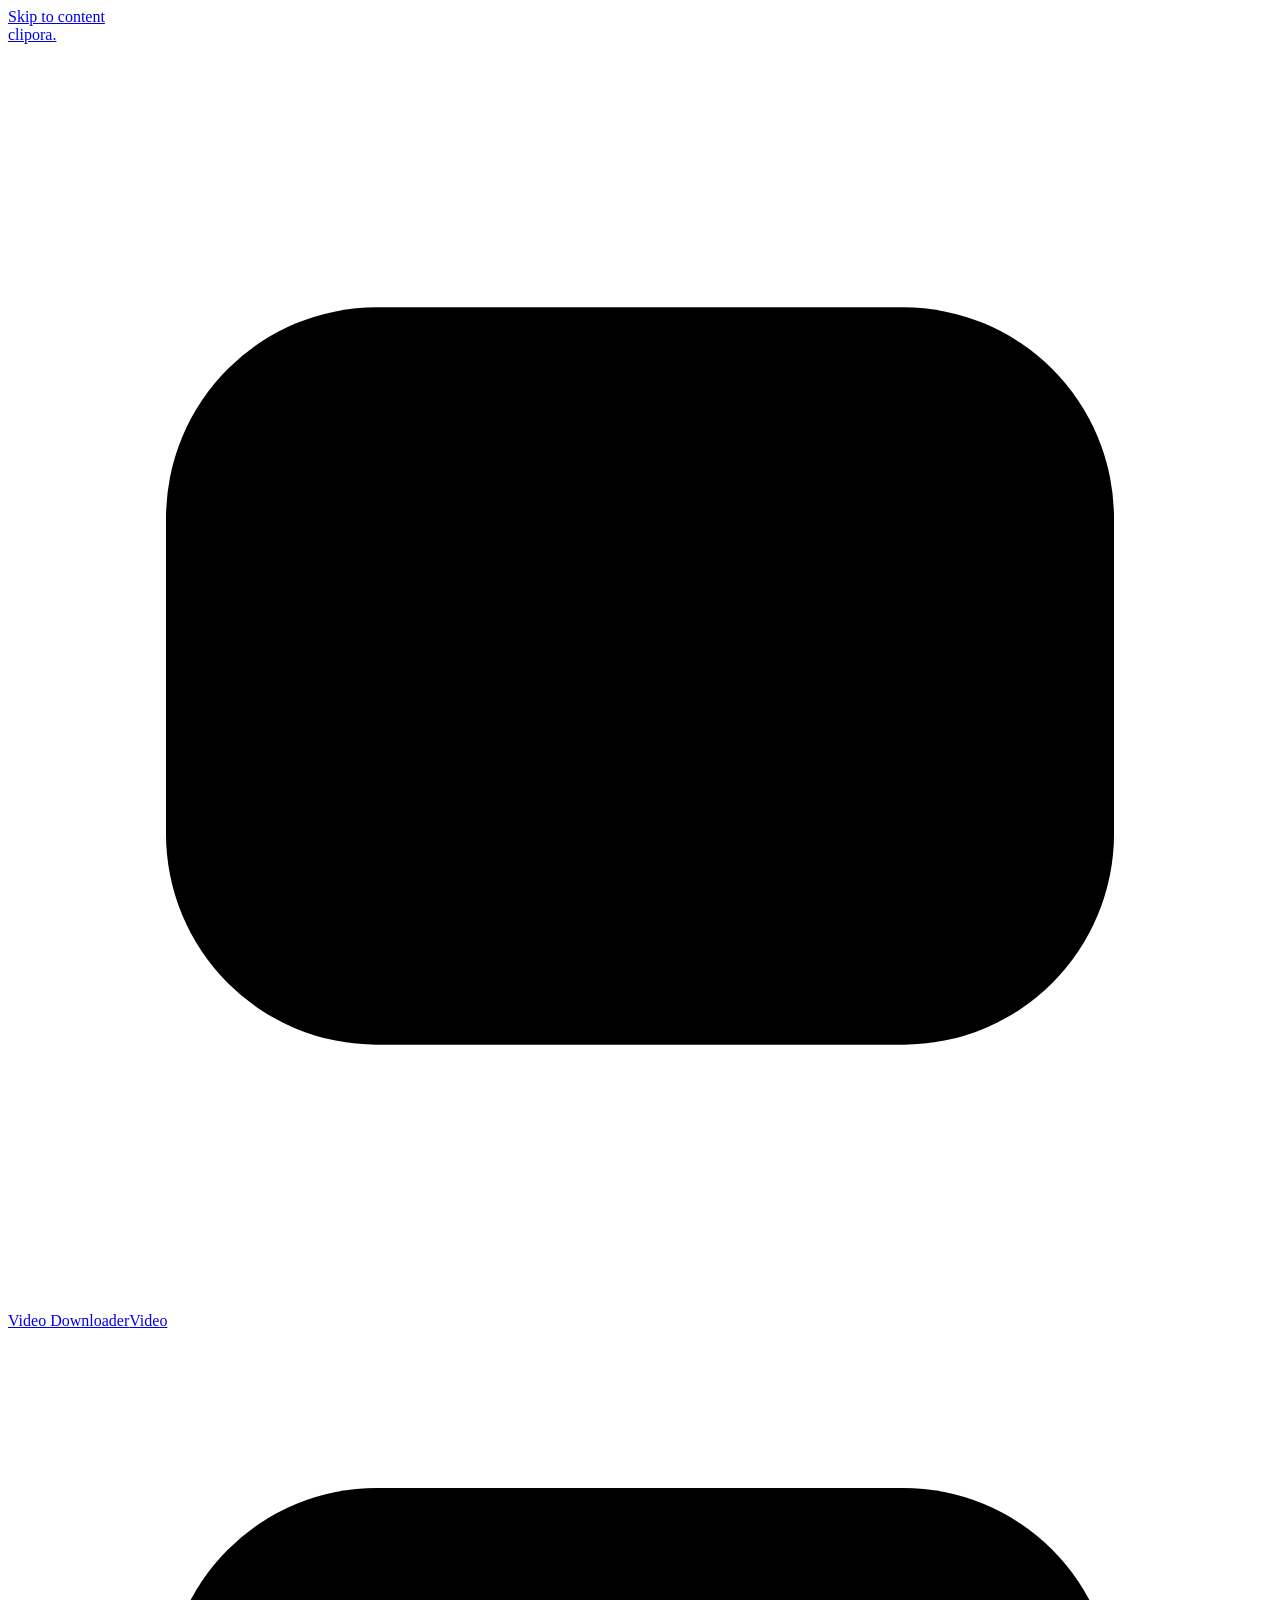
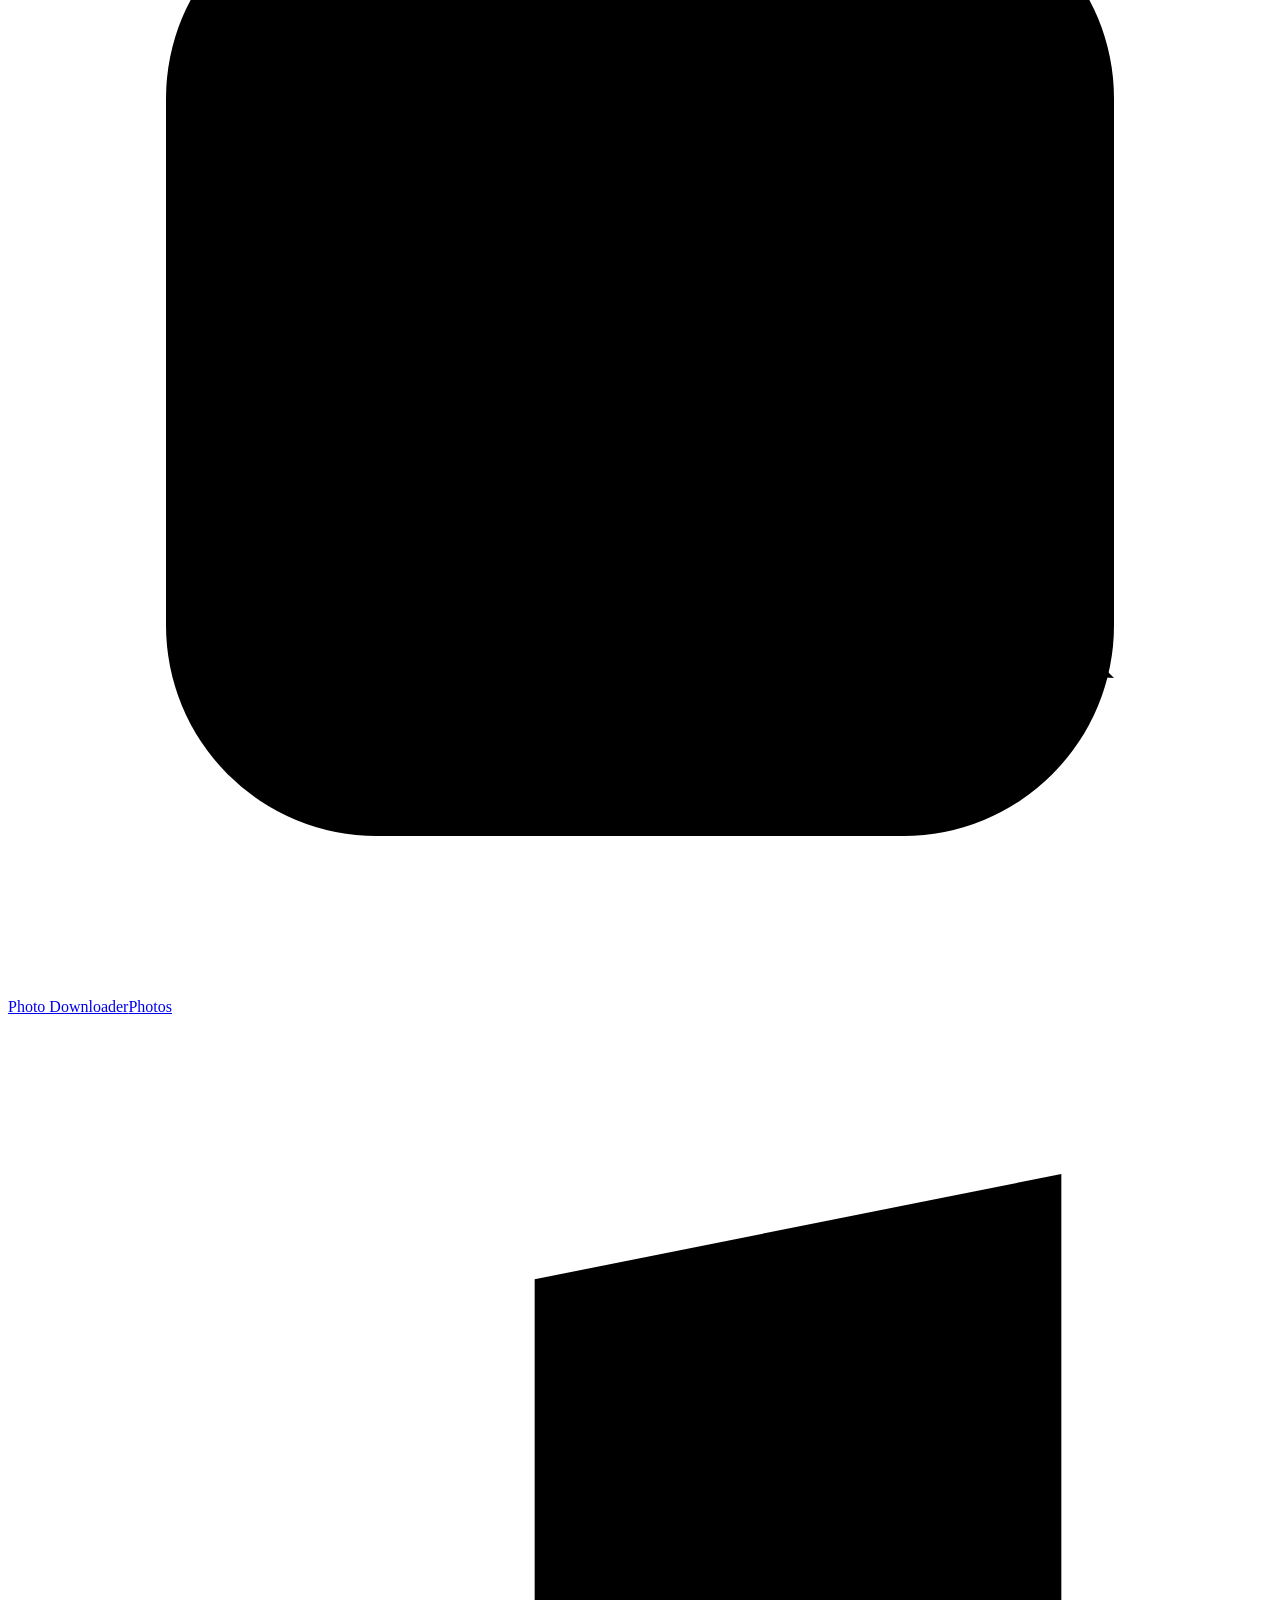
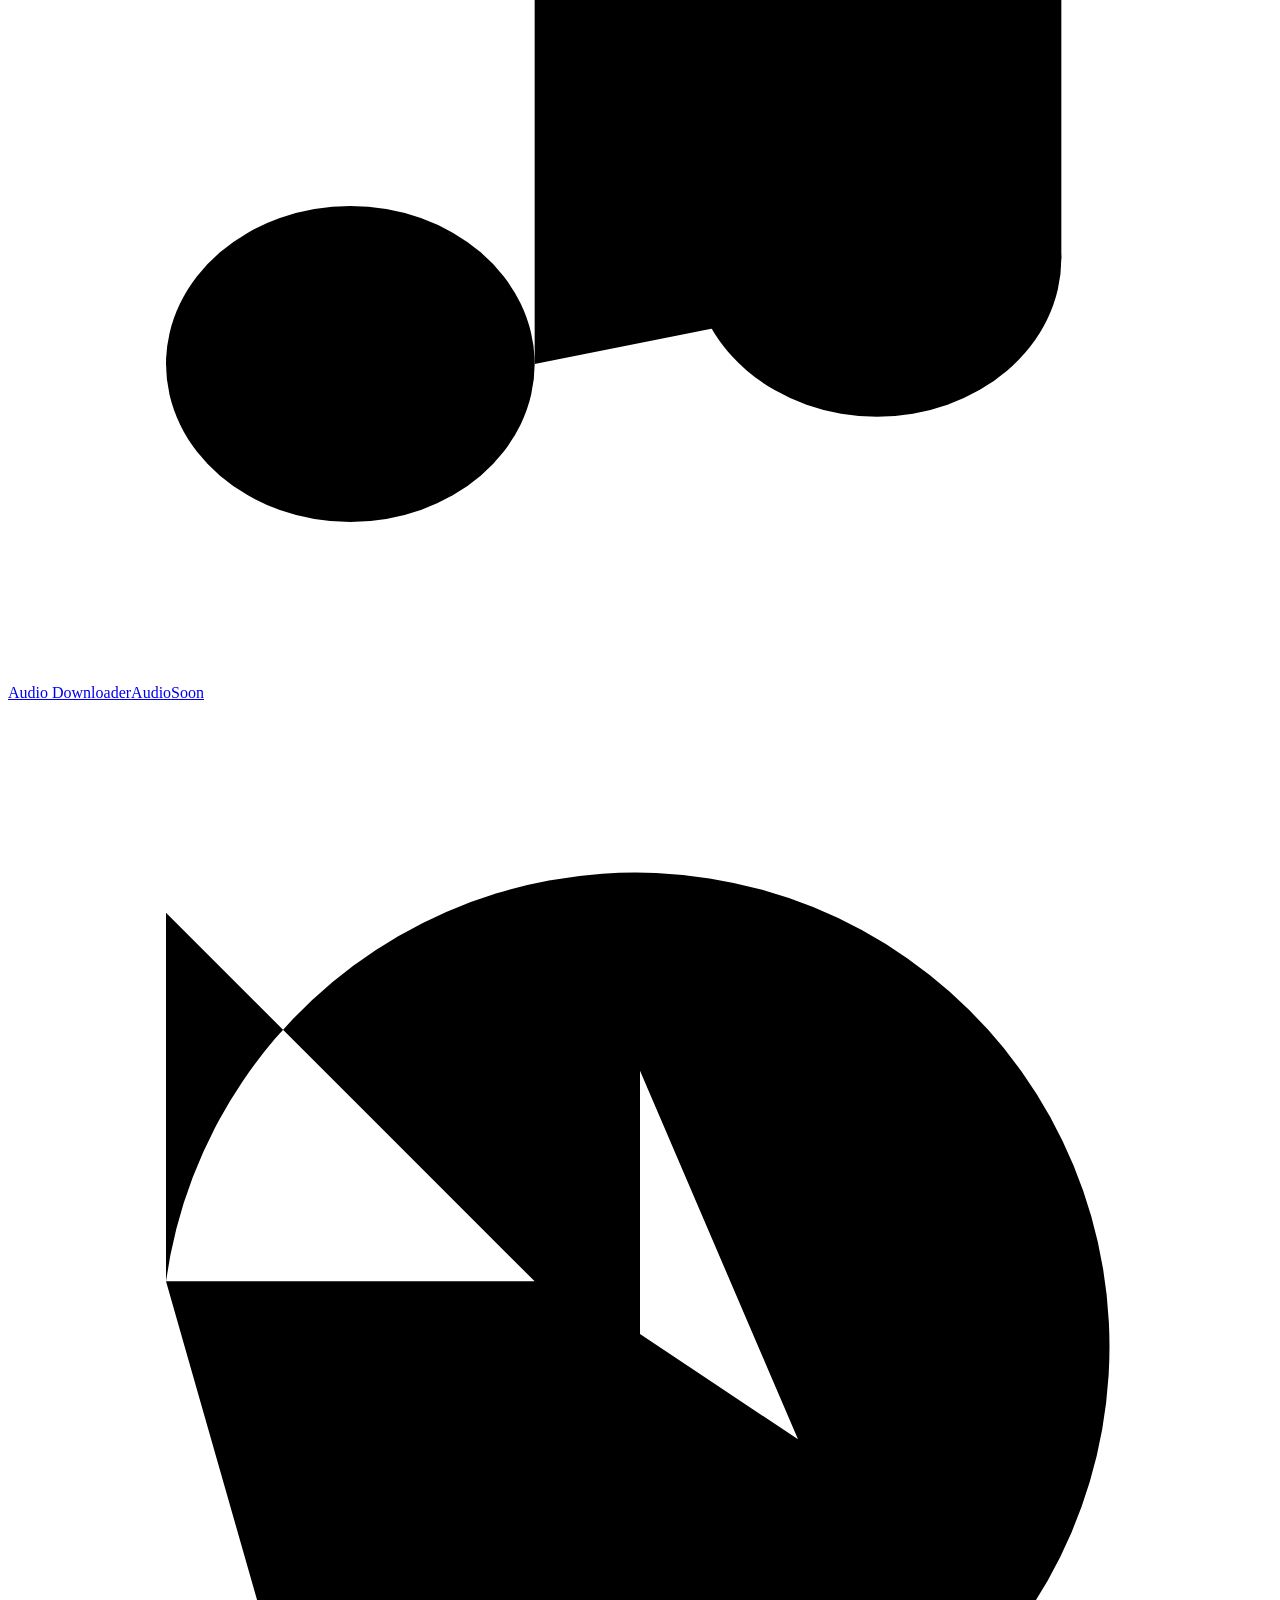
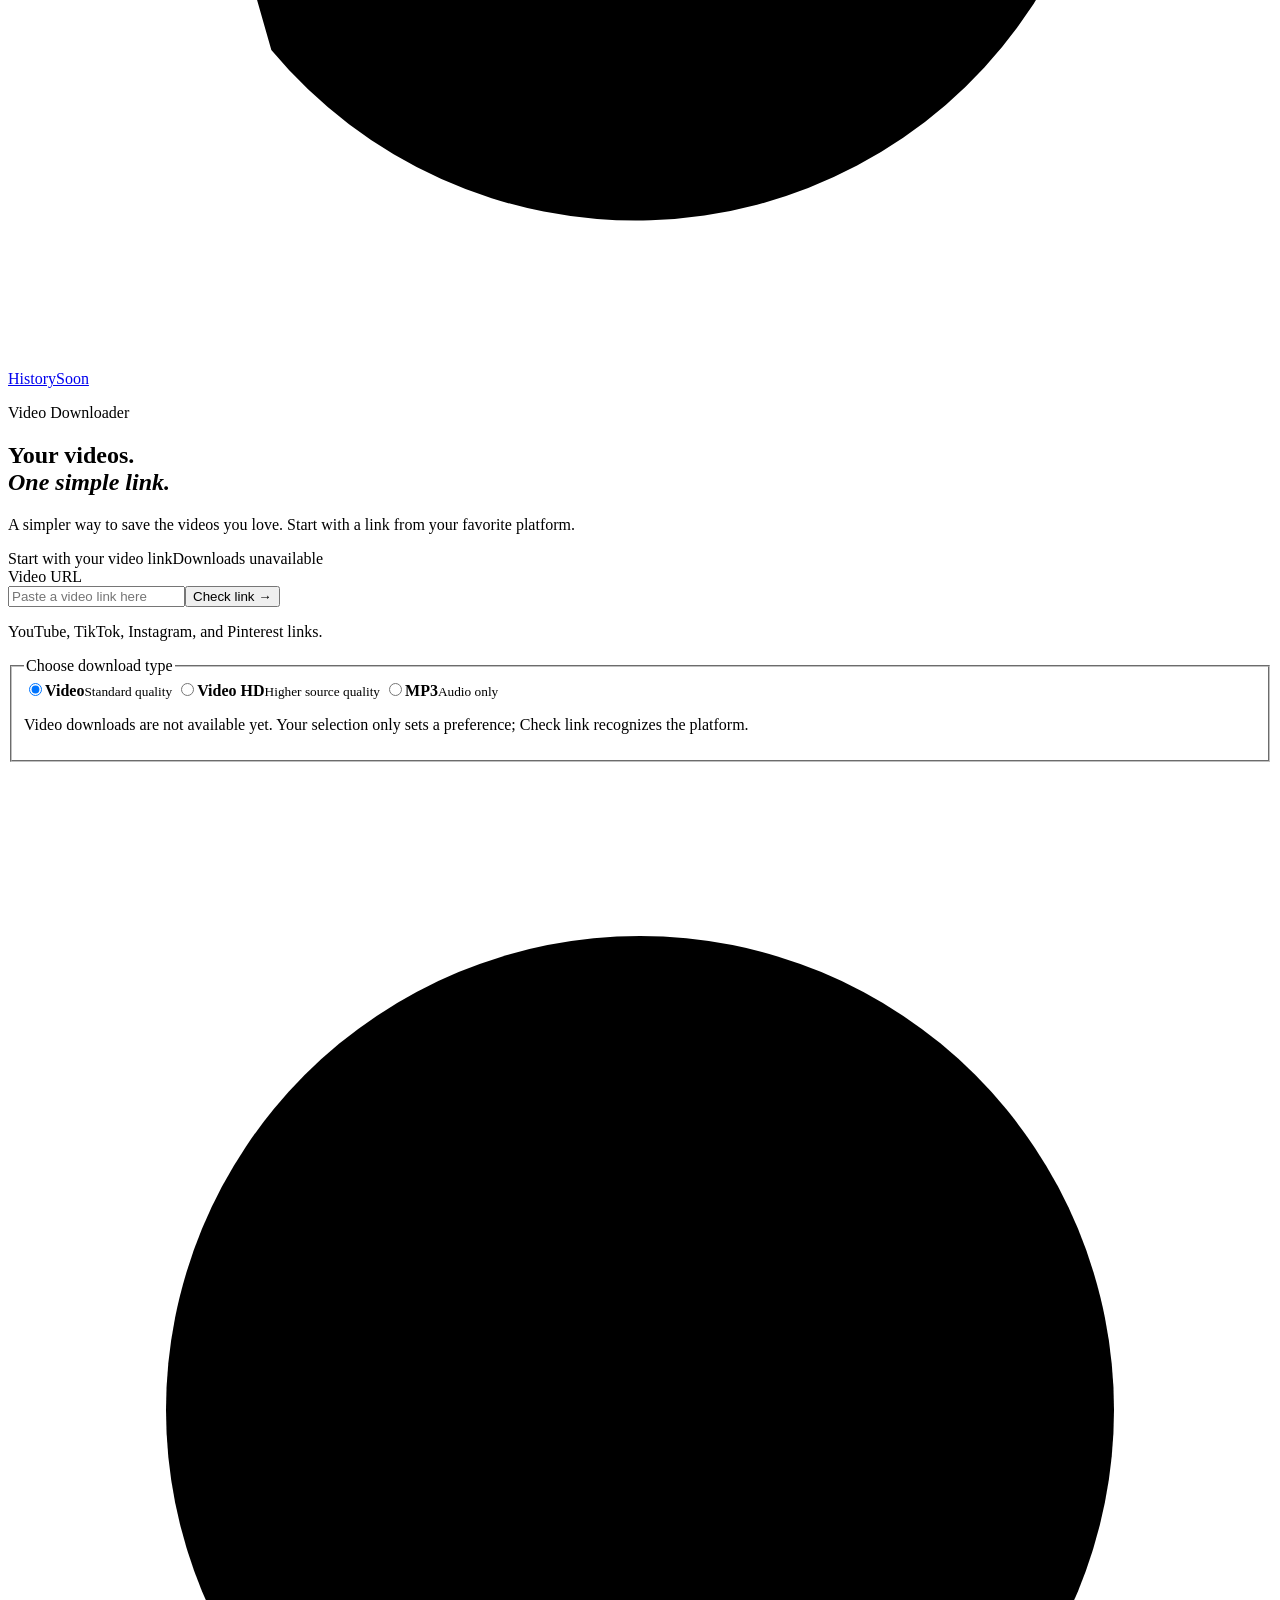
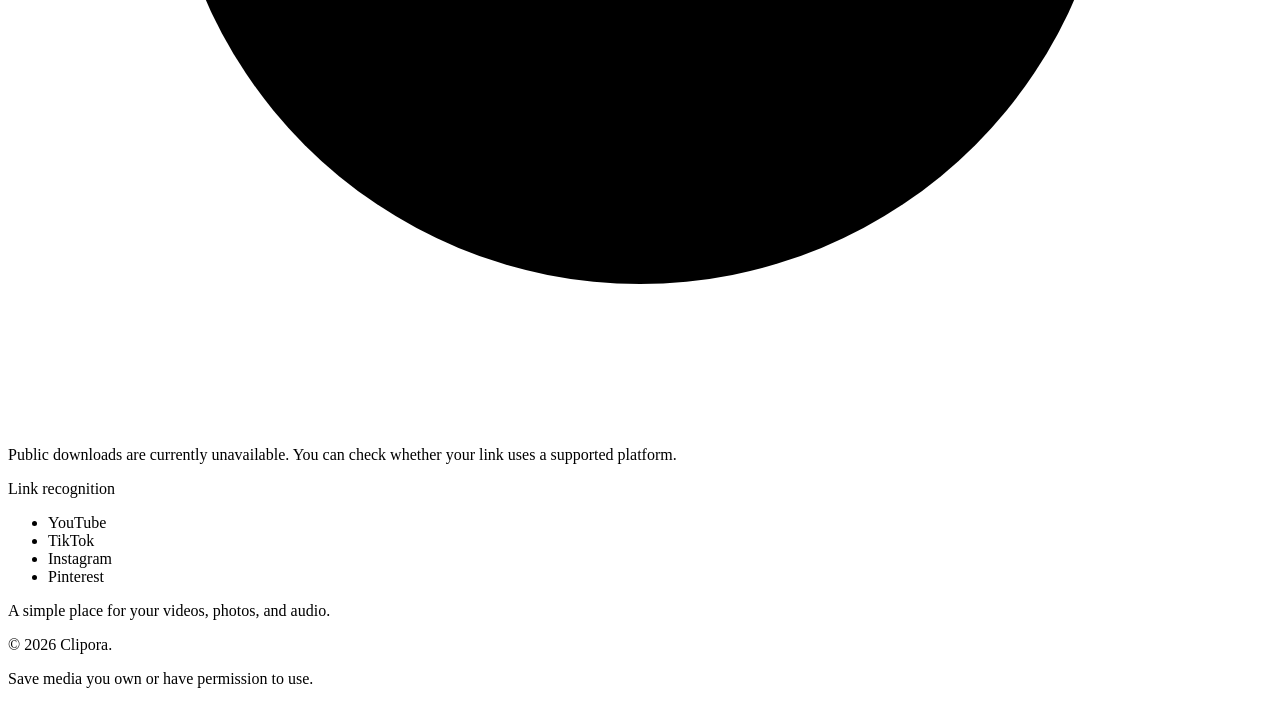
==== backend/clipora_v8_web/index.html @ 16c8a1d5 "Clean up workspace and consolidate documentation - Move audit documents into docs/ and add README, A" ====
<!doctype html>
<html lang="en">
<head>
  <meta charset="utf-8"><meta name="viewport" content="width=device-width,initial-scale=1">
  <meta name="theme-color" content="#f8f9fd">
  <meta name="description" content="Clipora brings video links, photo posts, and audio into one simple downloader experience. Public downloads are currently unavailable.">
  <title>Video Downloader · Clipora</title>
  <link rel="stylesheet" href="/assets/style.css"><script src="/assets/app.js" defer></script>
</head>
<body>
  <a class="skip-link" href="#main">Skip to content</a>
  <header class="site-header layout">
    <a class="brand" href="#video" aria-label="Clipora home">clipora<span>.</span></a>
    <nav class="navigation" aria-label="Downloader navigation">
      <a href="#video" data-view="video" aria-current="page" aria-label="Video Downloader"><svg viewBox="0 0 24 24" aria-hidden="true"><rect x="3" y="5" width="18" height="14" rx="4"/><path d="m10 9 5 3-5 3Z"/></svg><span class="nav-full">Video Downloader</span><span class="nav-short" aria-hidden="true">Video</span></a>
      <a href="#photo" data-view="photo" aria-label="Photo Downloader"><svg viewBox="0 0 24 24" aria-hidden="true"><rect x="3" y="3" width="18" height="18" rx="4"/><circle cx="9" cy="9" r="1.5"/><path d="m4 17 5-5 4 4 3-3 5 5"/></svg><span class="nav-full">Photo Downloader</span><span class="nav-short" aria-hidden="true">Photos</span></a>
      <a href="#audio" data-view="audio" aria-label="Audio Downloader (coming soon)"><svg viewBox="0 0 24 24" aria-hidden="true"><path d="M10 18V5l10-2v13M10 9l10-2"/><ellipse cx="6.5" cy="18" rx="3.5" ry="3"/><ellipse cx="16.5" cy="16" rx="3.5" ry="3"/></svg><span class="nav-full">Audio Downloader</span><span class="nav-short" aria-hidden="true">Audio</span><span class="nav-badge">Soon</span></a>
      <a href="#history" data-view="history" aria-label="History (coming soon)"><svg viewBox="0 0 24 24" aria-hidden="true"><path d="M3 11a9 9 0 1 1 2 7M3 4v7h7M12 7v5l3 2"/></svg><span>History</span><span class="nav-badge">Soon</span></a>
    </nav>
  </header>
  <main id="main" class="layout" tabindex="-1">
    <section class="hero" aria-labelledby="page-title">
      <p class="eyebrow" id="feature-label">Video Downloader</p>
      <h1 id="page-title" tabindex="-1"><span id="hero-line">Your videos.</span><br><em id="hero-accent">One simple link.</em></h1>
      <p class="subtitle" id="hero-description">A simpler way to save the videos you love. Start with a link from your favorite platform.</p>
    </section>
    <section id="link-view" class="workspace" aria-label="Link checker">
      <div class="download-panel">
        <div class="panel-heading"><span class="field-caption" id="form-caption">Start with your video link</span><span class="availability"><span aria-hidden="true"></span>Downloads unavailable</span></div>
        <form id="downloadForm">
          <label for="url" id="url-label">Video URL</label>
          <div class="input-row"><input type="url" id="url" required maxlength="2048" autocomplete="off" spellcheck="false" placeholder="Paste a video link here" aria-describedby="platform-help download-notice"><button class="button primary" id="check-link" type="submit">Check link <span aria-hidden="true">→</span></button></div>
          <p id="platform-help" class="input-help">YouTube, TikTok, Instagram, and Pinterest links.</p>
          <fieldset id="video-formats" class="format-picker" aria-describedby="format-note">
            <legend>Choose download type</legend>
            <div class="format-options">
              <label class="format-option"><input type="radio" name="download-type" id="format-video" value="video" checked><span><strong>Video</strong><small>Standard quality</small></span></label>
              <label class="format-option"><input type="radio" name="download-type" id="format-hd" value="hd"><span><strong>Video HD</strong><small>Higher source quality</small></span></label>
              <label class="format-option"><input type="radio" name="download-type" id="format-mp3" value="mp3"><span><strong>MP3</strong><small>Audio only</small></span></label>
            </div>
            <p id="format-note" class="input-help" role="status" aria-live="polite">Video downloads are not available yet. Your selection only sets a preference; Check link recognizes the platform.</p>
          </fieldset>
        </form>
        <div id="result" class="result" role="status" aria-live="polite" aria-atomic="true" hidden><strong id="result-title"></strong><p id="result-description"></p></div>
        <p id="download-notice" class="notice"><svg viewBox="0 0 24 24" aria-hidden="true"><circle cx="12" cy="12" r="9"/><path d="M12 11v6M12 7h.01"/></svg><span>Public downloads are currently unavailable. You can check whether your link uses a supported platform.</span></p>
      </div>
      <div class="platforms" aria-label="Recognized platforms"><span class="platform-caption">Link recognition</span><ul id="platform-list"><li>YouTube</li><li>TikTok</li><li>Instagram</li><li>Pinterest</li></ul></div>
    </section>
    <section id="audio-view" class="workspace" aria-label="Audio Downloader" hidden>
      <div class="download-panel">
        <div class="panel-heading"><span class="field-caption">Start with a video link</span><span class="availability">Not available yet</span></div>
        <label for="audio-url">Video URL</label>
        <div class="input-row"><input id="audio-url" type="url" disabled placeholder="Audio downloads are not available yet" aria-describedby="audio-notice"><button class="button primary" type="button" disabled>Extract audio</button></div>
        <p class="input-help">Audio formats and quality options will appear when supported.</p>
        <p class="notice" id="audio-notice"><svg viewBox="0 0 24 24" aria-hidden="true"><circle cx="12" cy="12" r="9"/><path d="M12 11v6M12 7h.01"/></svg><span>Audio extraction isn't available yet. You can still check a video link in Video Downloader.</span></p>
        <a class="text-link" href="#video">Go to Video Downloader <span aria-hidden="true">→</span></a>
      </div>
    </section>
    <section id="history-view" class="workspace" aria-label="Download history" hidden>
      <div class="download-panel empty-state">
        <span class="empty-icon" aria-hidden="true"><svg viewBox="0 0 24 24"><path d="M3 11a9 9 0 1 1 2 7M3 4v7h7M12 7v5l3 2"/></svg></span>
        <h2>History isn't available yet</h2>
        <p>Completed downloads will appear here when history is supported. Download links are temporary and may expire.</p>
        <a href="#video" class="button secondary">Back to Video Downloader <span aria-hidden="true">→</span></a>
      </div>
    </section>
    <noscript><p class="noscript-note">Enable JavaScript to switch downloaders and check links. Public downloads are currently unavailable.</p></noscript>
    <div class="product-note"><span class="note-rule" aria-hidden="true"></span><p>A simple place for your videos, photos, and audio.</p><span class="note-rule" aria-hidden="true"></span></div>
  </main>
  <footer class="site-footer layout"><span>© 2026 Clipora.</span><p>Save media you own or have permission to use.</p></footer>
</body>
</html>
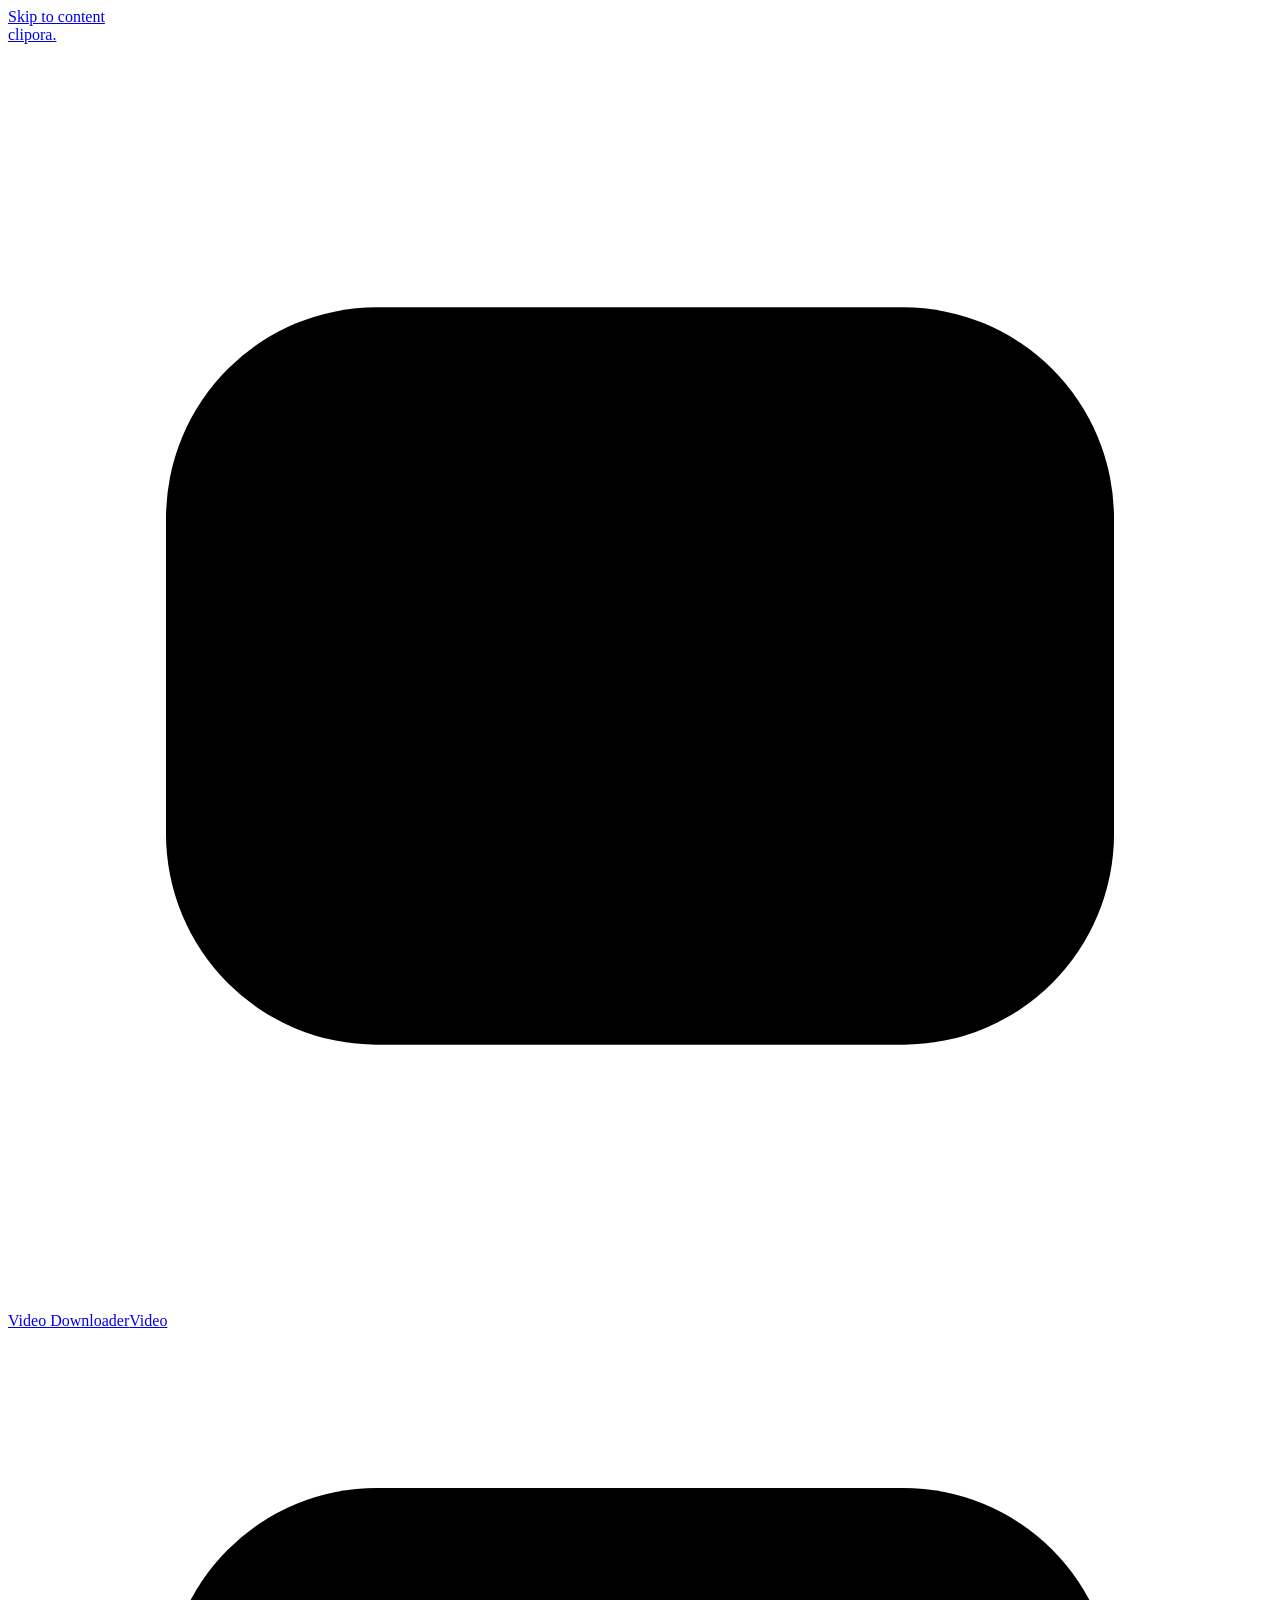
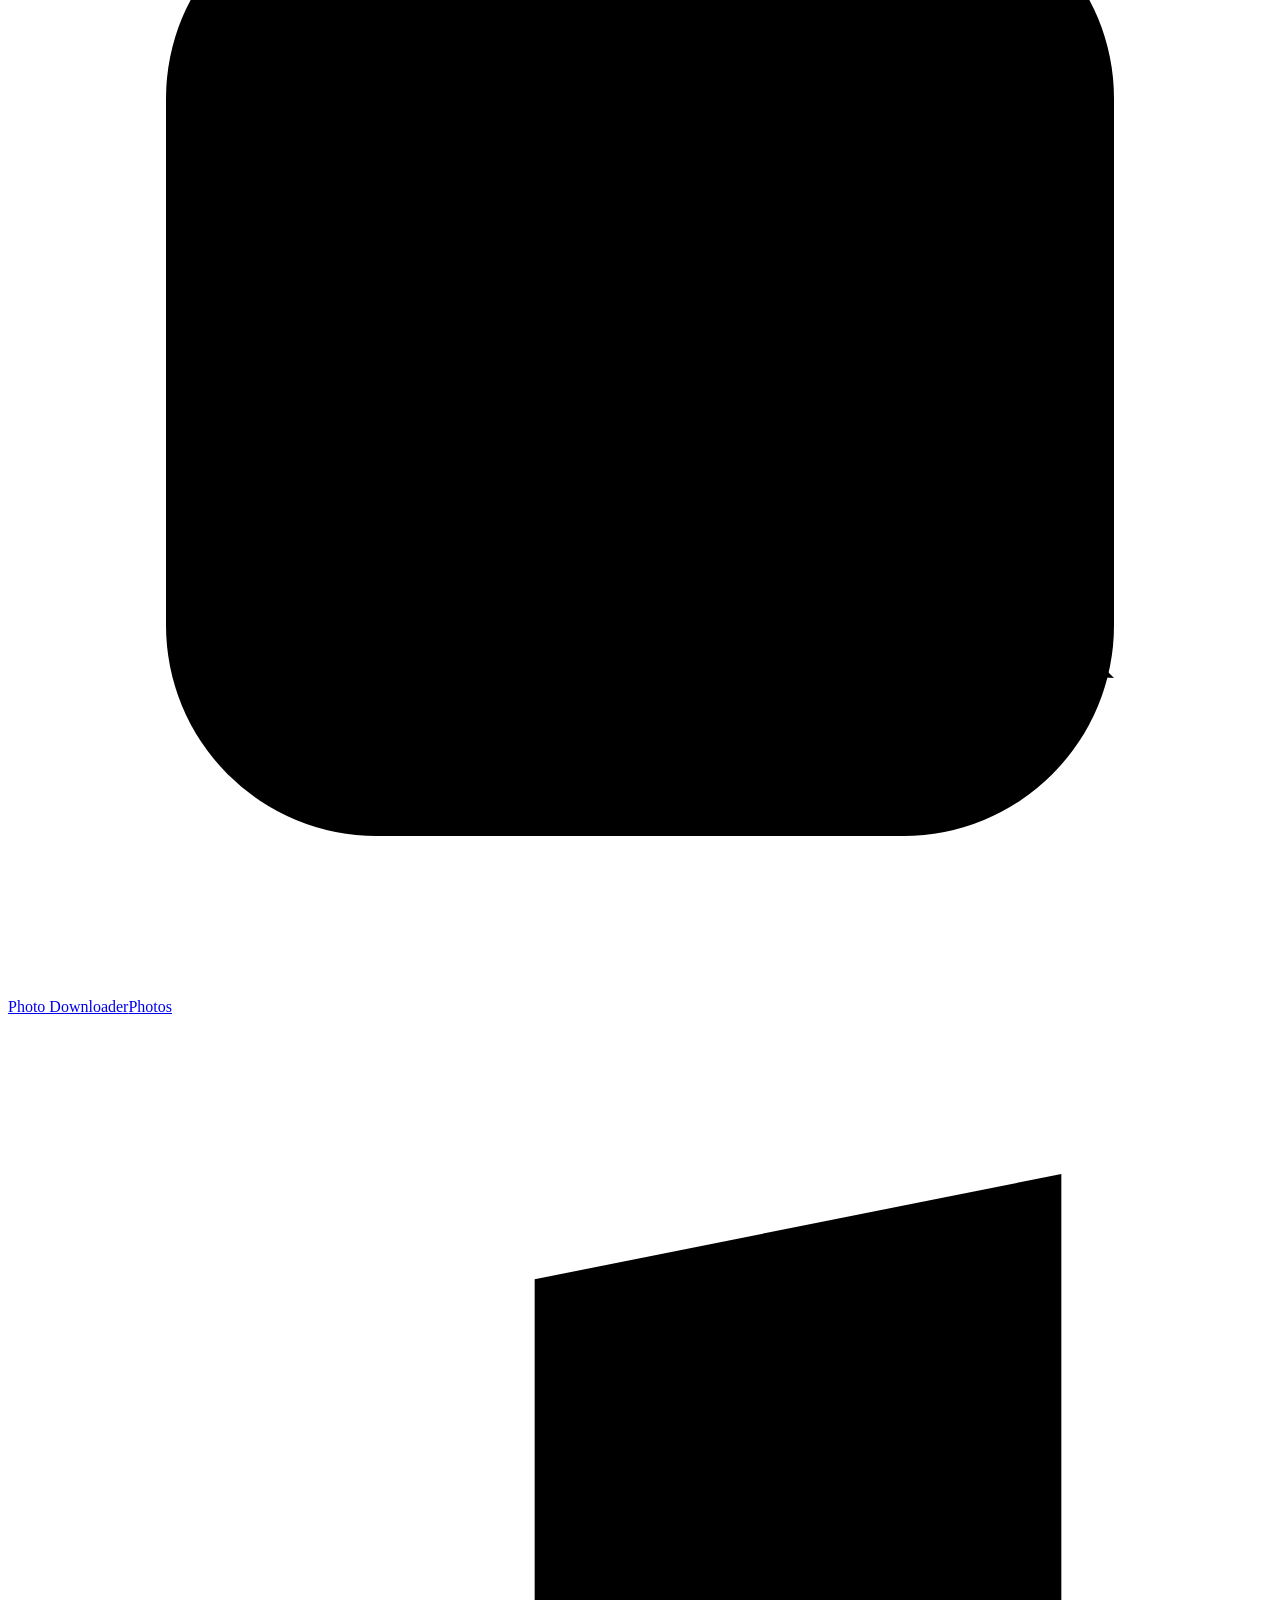
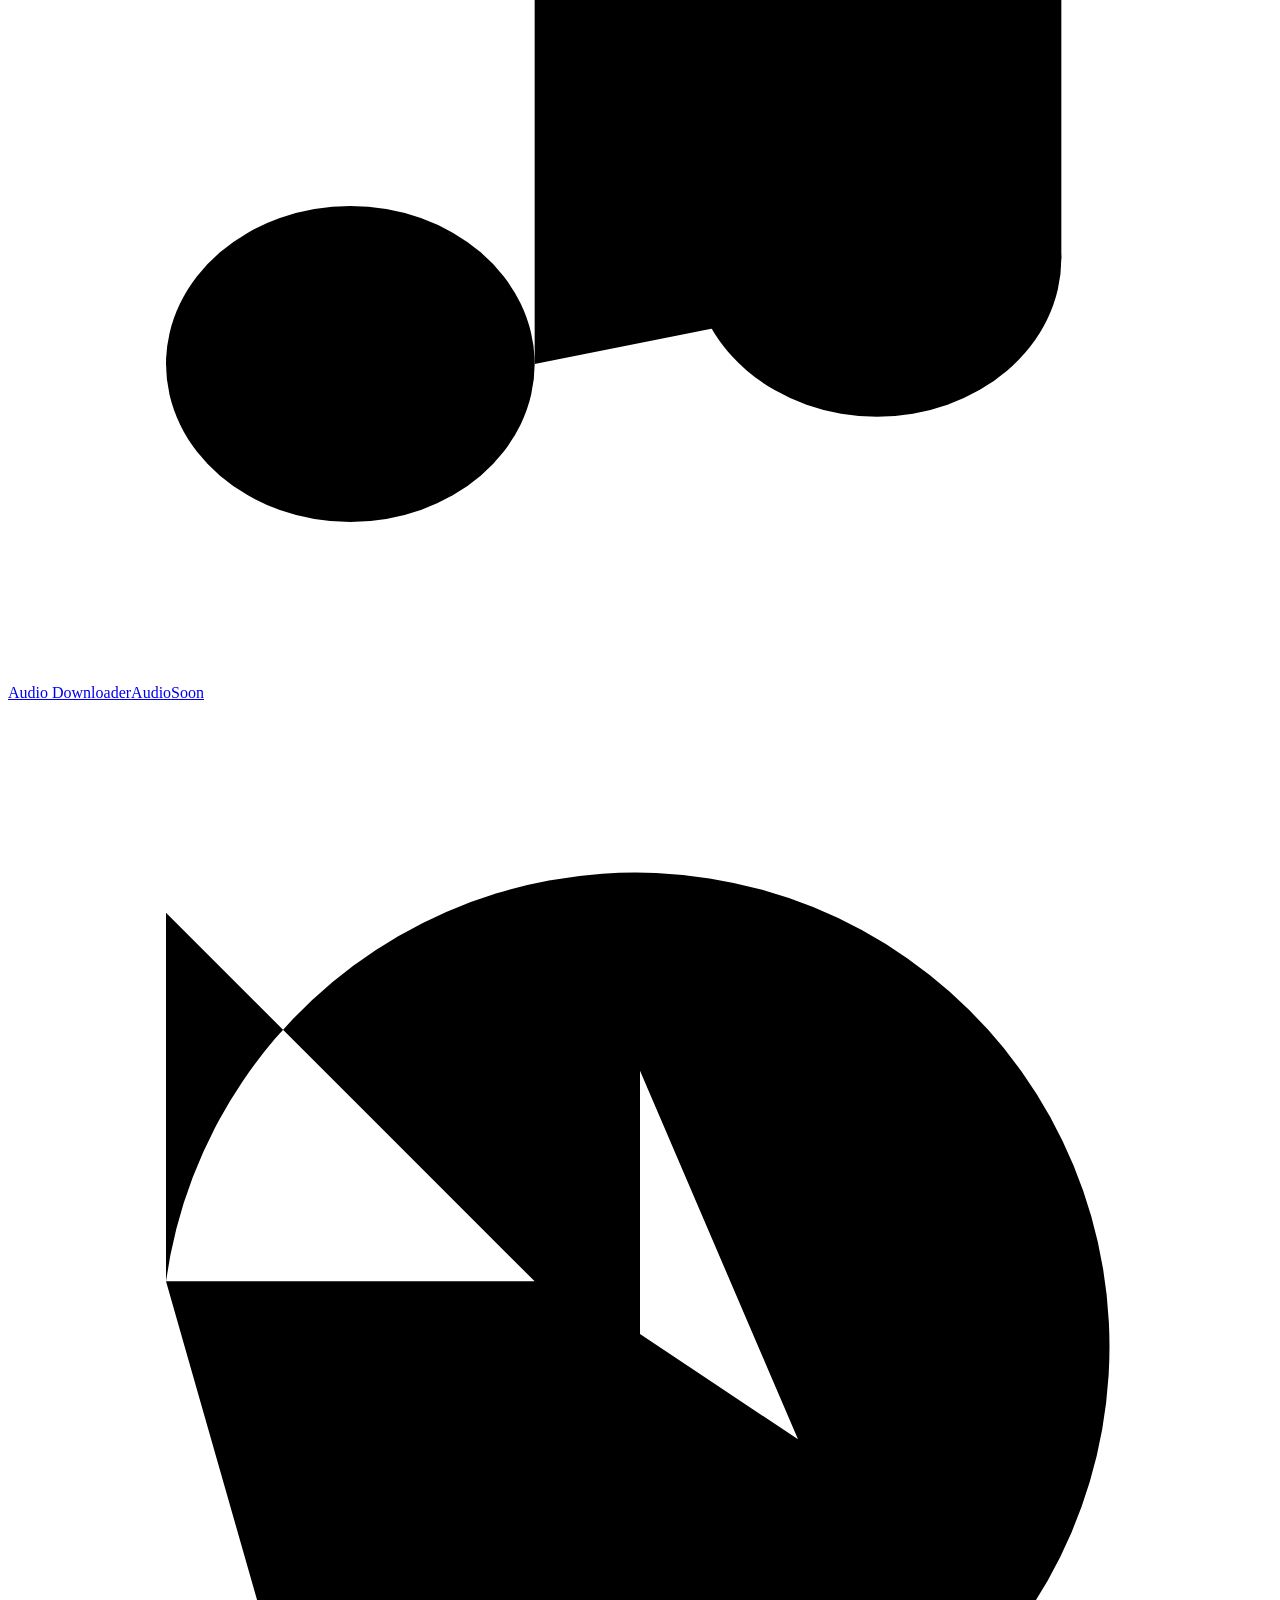
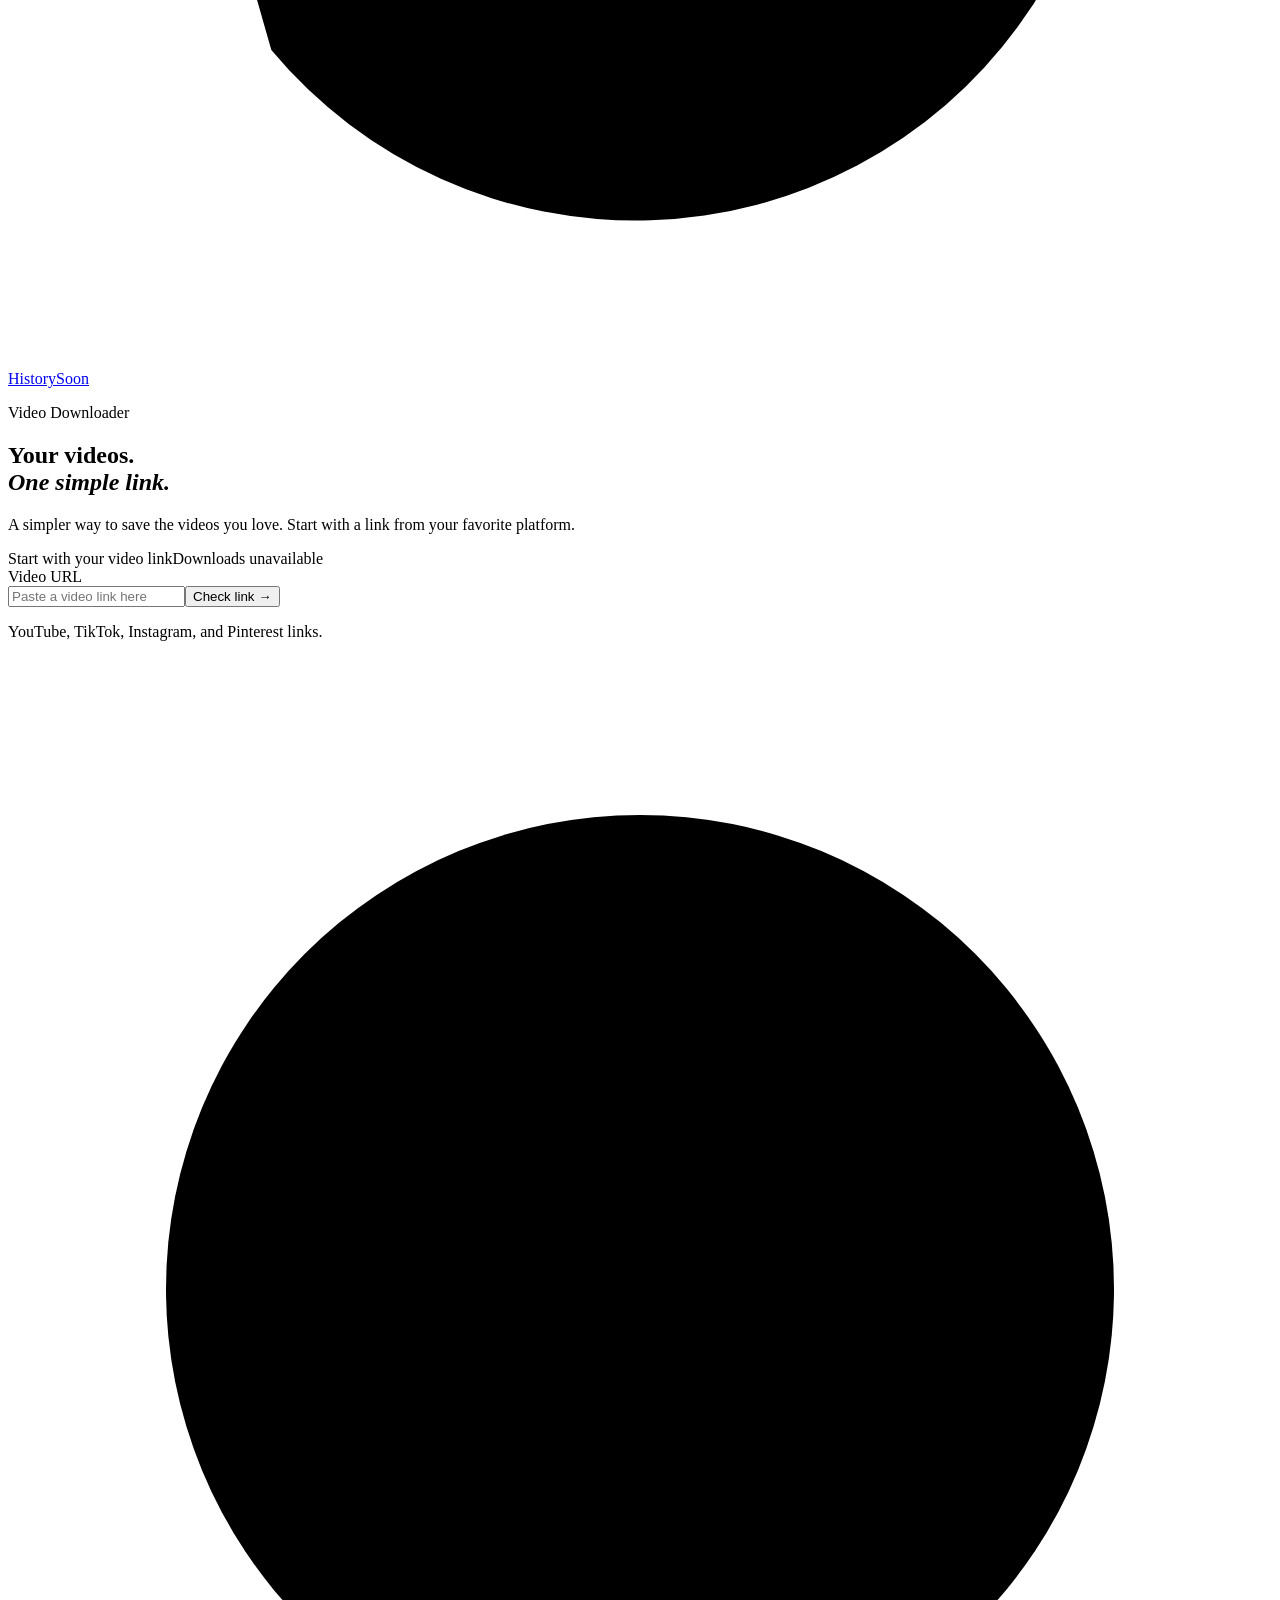
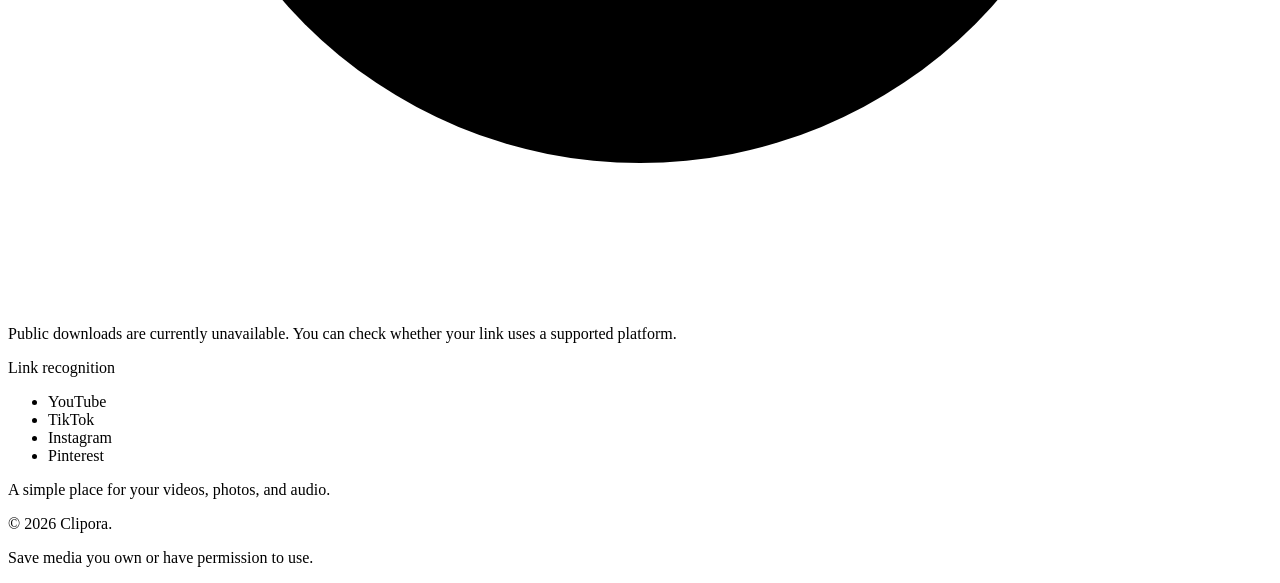
==== commit fc437184: "Show download options after link review and add local sample downloads" ====
--- a/backend/clipora_v8_web/index.html
+++ b/backend/clipora_v8_web/index.html
@@ -26,23 +26,27 @@
     </section>
     <section id="link-view" class="workspace" aria-label="Link checker">
       <div class="download-panel">
-        <div class="panel-heading"><span class="field-caption" id="form-caption">Start with your video link</span><span class="availability"><span aria-hidden="true"></span>Downloads unavailable</span></div>
+        <div class="panel-heading"><span class="field-caption" id="form-caption">Start with your video link</span><span class="availability" id="availability-pill"><span aria-hidden="true"></span><span id="availability-text">Downloads unavailable</span></span></div>
         <form id="downloadForm">
           <label for="url" id="url-label">Video URL</label>
           <div class="input-row"><input type="url" id="url" required maxlength="2048" autocomplete="off" spellcheck="false" placeholder="Paste a video link here" aria-describedby="platform-help download-notice"><button class="button primary" id="check-link" type="submit">Check link <span aria-hidden="true">→</span></button></div>
           <p id="platform-help" class="input-help">YouTube, TikTok, Instagram, and Pinterest links.</p>
-          <fieldset id="video-formats" class="format-picker" aria-describedby="format-note">
+          <fieldset id="video-formats" class="format-picker" aria-describedby="format-note" hidden>
             <legend>Choose download type</legend>
             <div class="format-options">
               <label class="format-option"><input type="radio" name="download-type" id="format-video" value="video" checked><span><strong>Video</strong><small>Standard quality</small></span></label>
               <label class="format-option"><input type="radio" name="download-type" id="format-hd" value="hd"><span><strong>Video HD</strong><small>Higher source quality</small></span></label>
               <label class="format-option"><input type="radio" name="download-type" id="format-mp3" value="mp3"><span><strong>MP3</strong><small>Audio only</small></span></label>
             </div>
-            <p id="format-note" class="input-help" role="status" aria-live="polite">Video downloads are not available yet. Your selection only sets a preference; Check link recognizes the platform.</p>
+            <p id="format-note" class="input-help" role="status" aria-live="polite">Check a link first. Format options appear once the platform is recognized.</p>
           </fieldset>
+          <div id="download-actions" class="download-actions" hidden>
+            <button class="button primary" id="download-file" type="button"><span id="download-button-label">Download</span> <span aria-hidden="true">↓</span></button>
+            <p id="download-status" class="input-help" role="status" aria-live="polite"></p>
+          </div>
         </form>
         <div id="result" class="result" role="status" aria-live="polite" aria-atomic="true" hidden><strong id="result-title"></strong><p id="result-description"></p></div>
-        <p id="download-notice" class="notice"><svg viewBox="0 0 24 24" aria-hidden="true"><circle cx="12" cy="12" r="9"/><path d="M12 11v6M12 7h.01"/></svg><span>Public downloads are currently unavailable. You can check whether your link uses a supported platform.</span></p>
+        <p id="download-notice" class="notice"><svg viewBox="0 0 24 24" aria-hidden="true"><circle cx="12" cy="12" r="9"/><path d="M12 11v6M12 7h.01"/></svg><span id="download-notice-text">Public downloads are currently unavailable. You can check whether your link uses a supported platform.</span></p>
       </div>
       <div class="platforms" aria-label="Recognized platforms"><span class="platform-caption">Link recognition</span><ul id="platform-list"><li>YouTube</li><li>TikTok</li><li>Instagram</li><li>Pinterest</li></ul></div>
     </section>
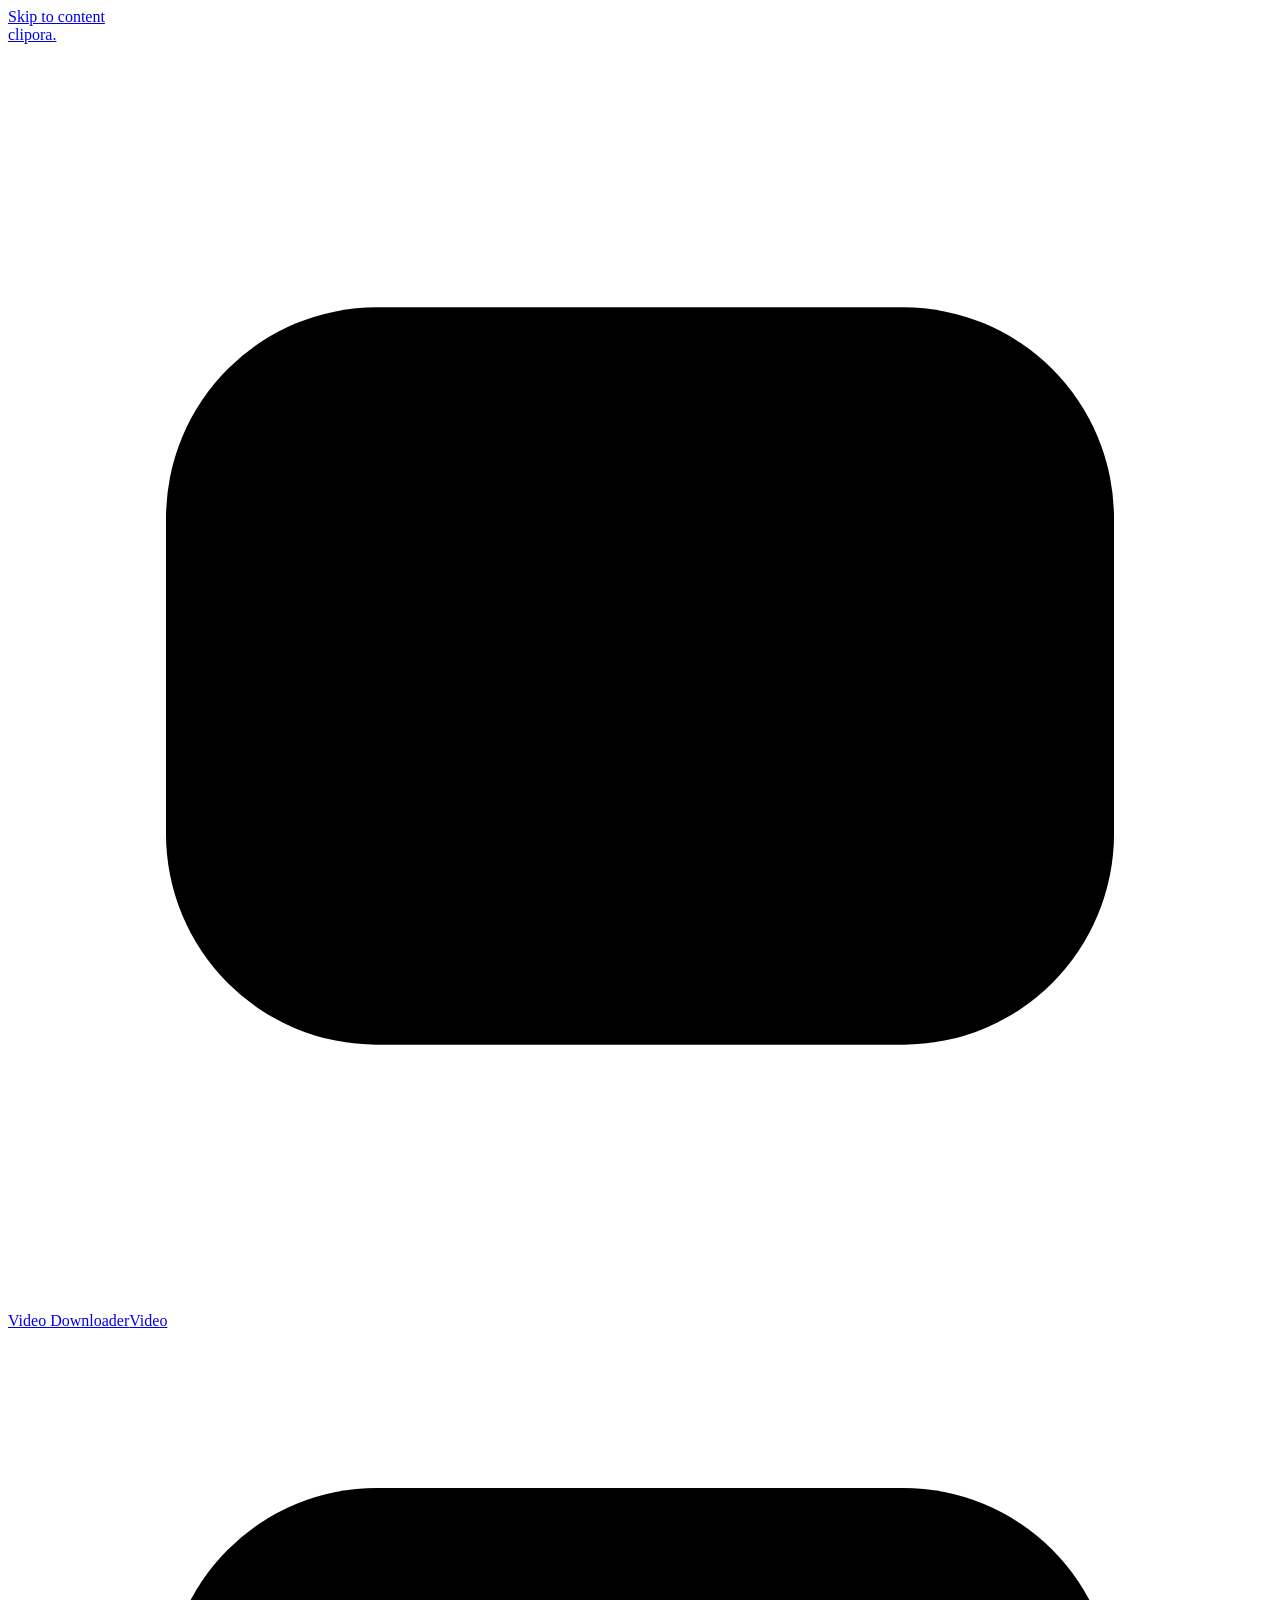
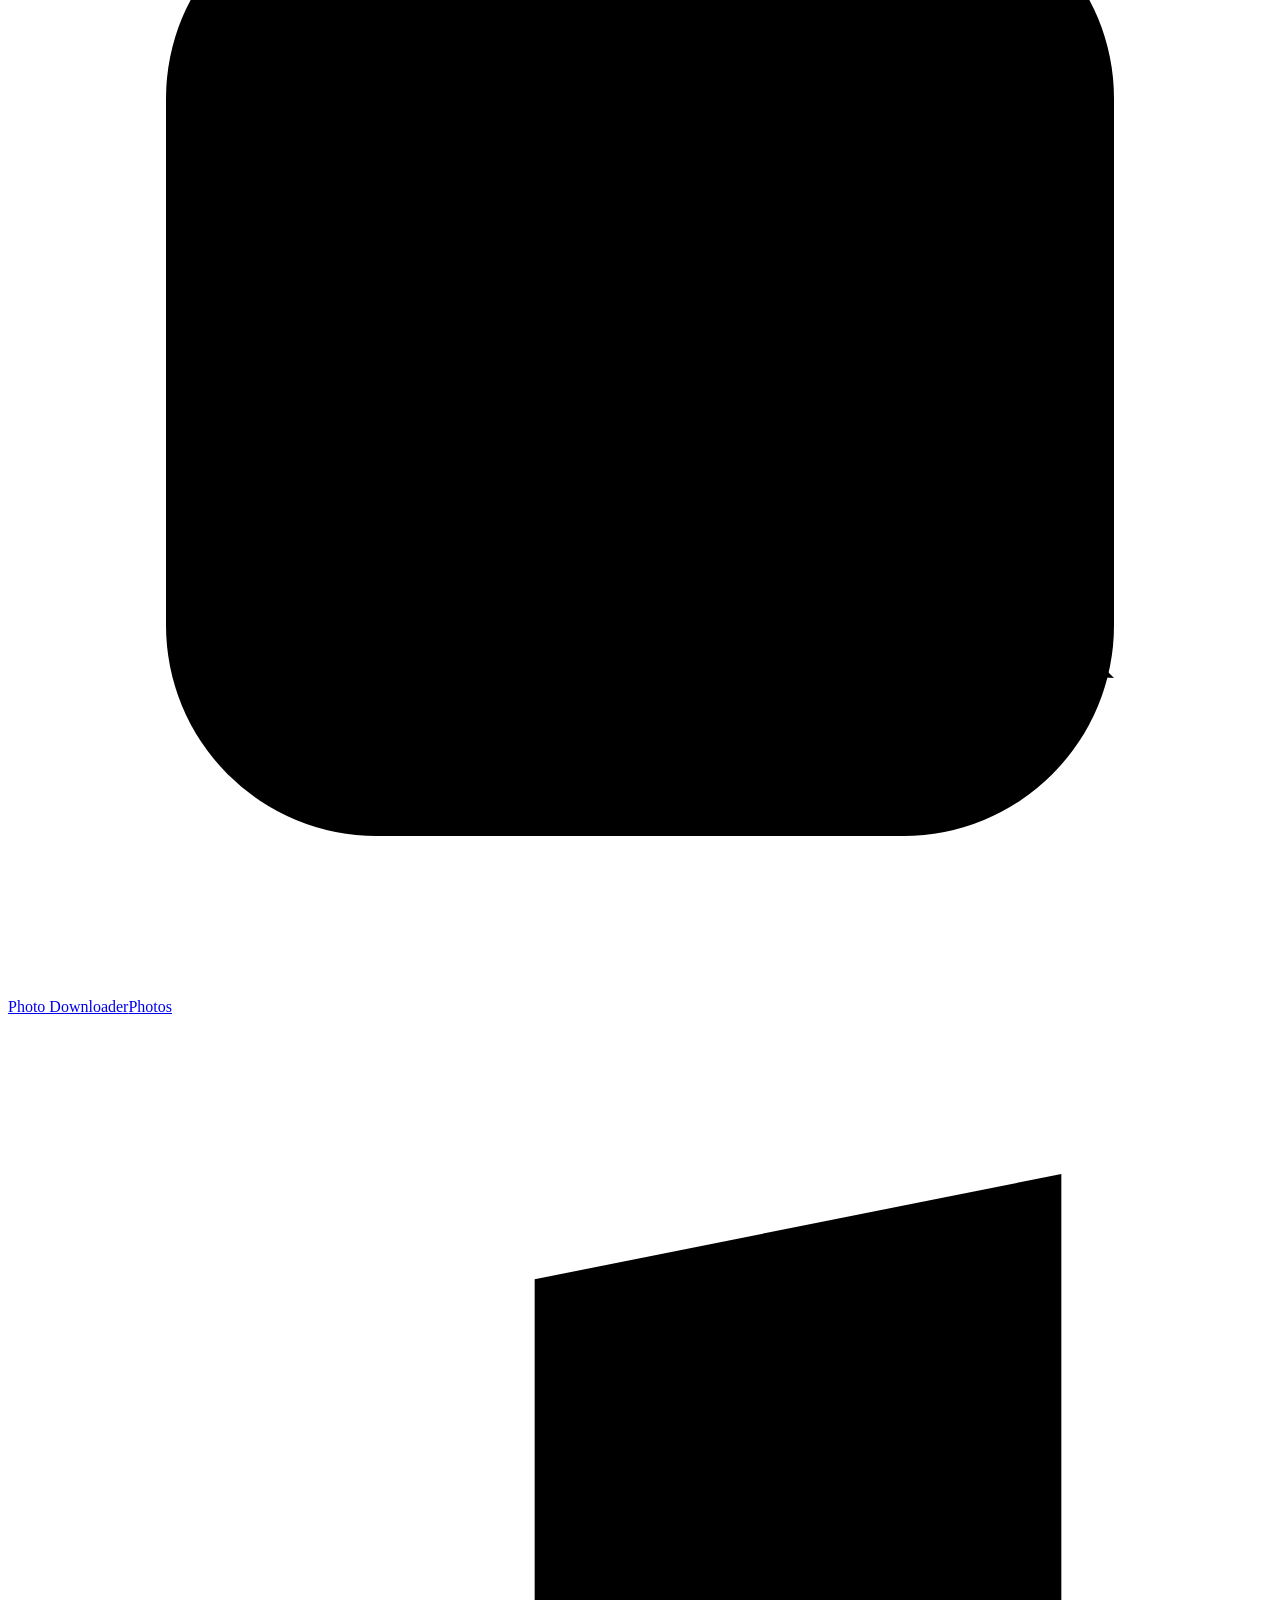
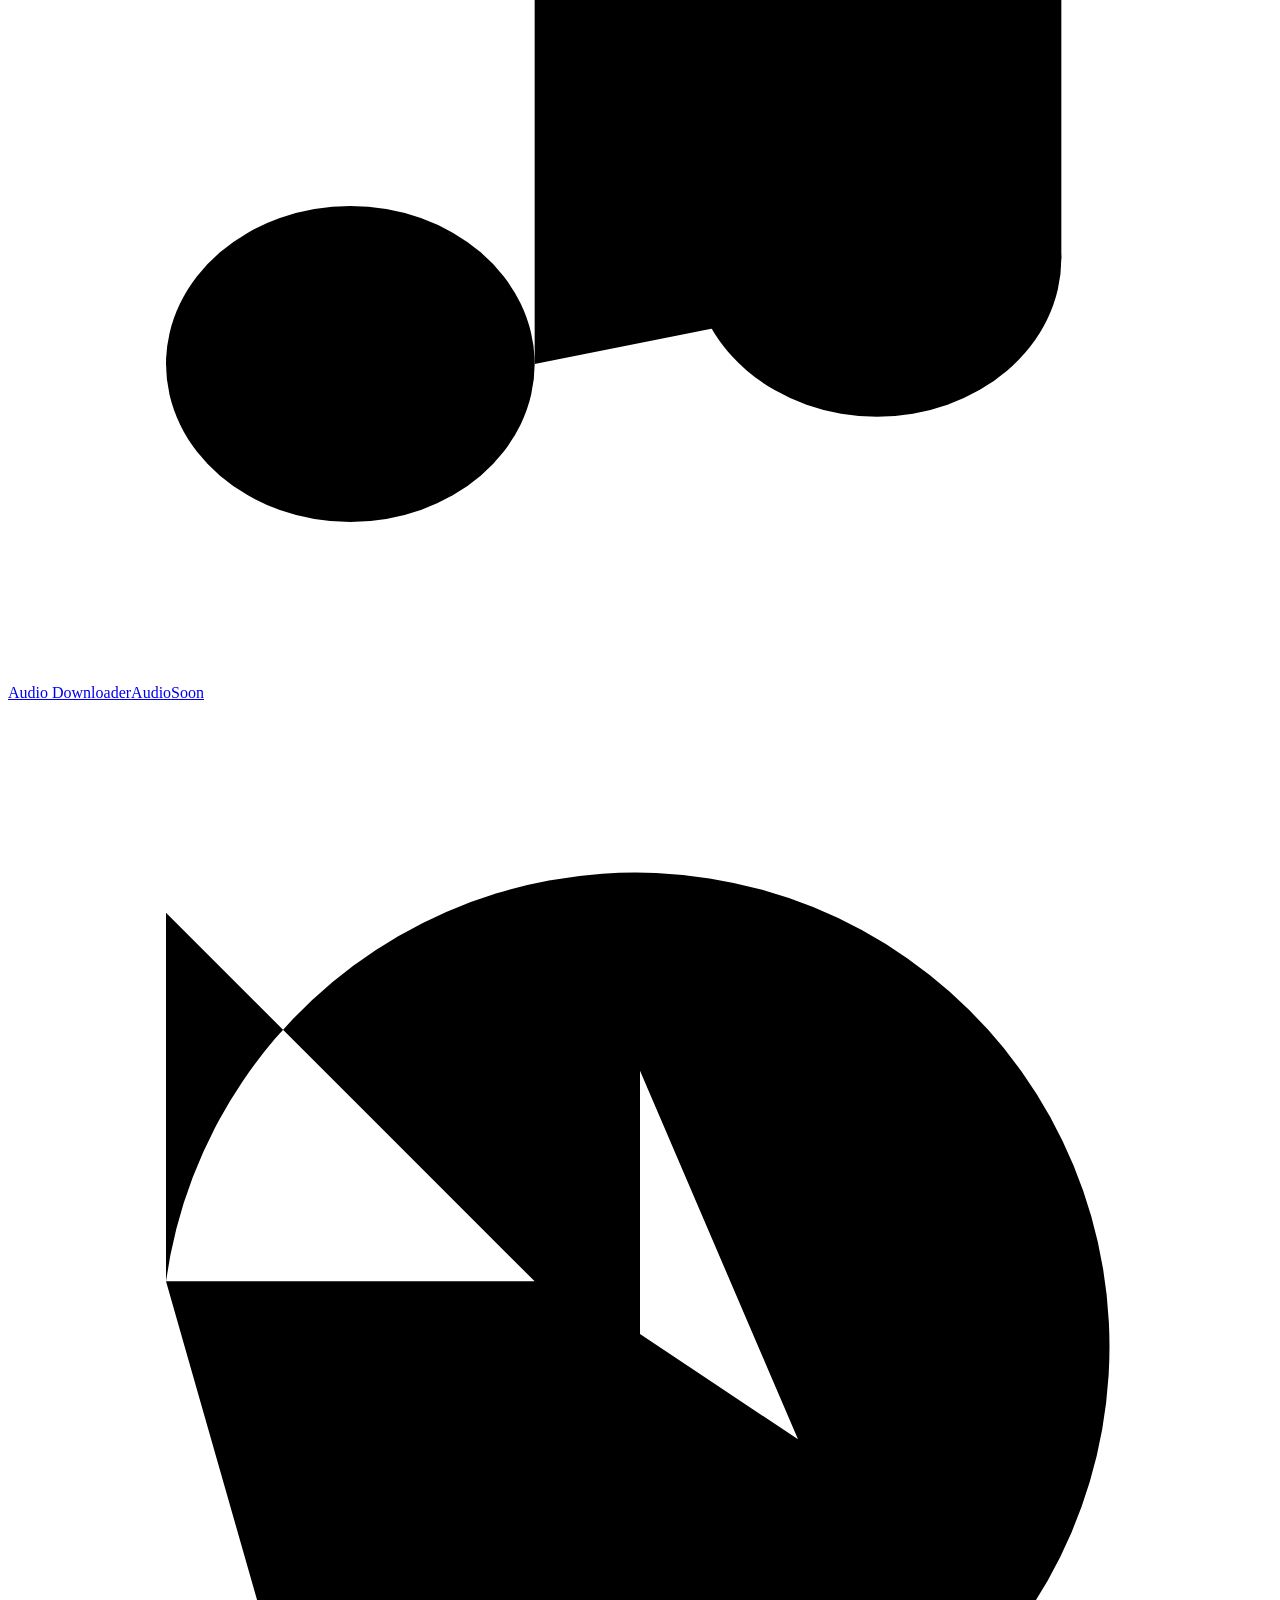
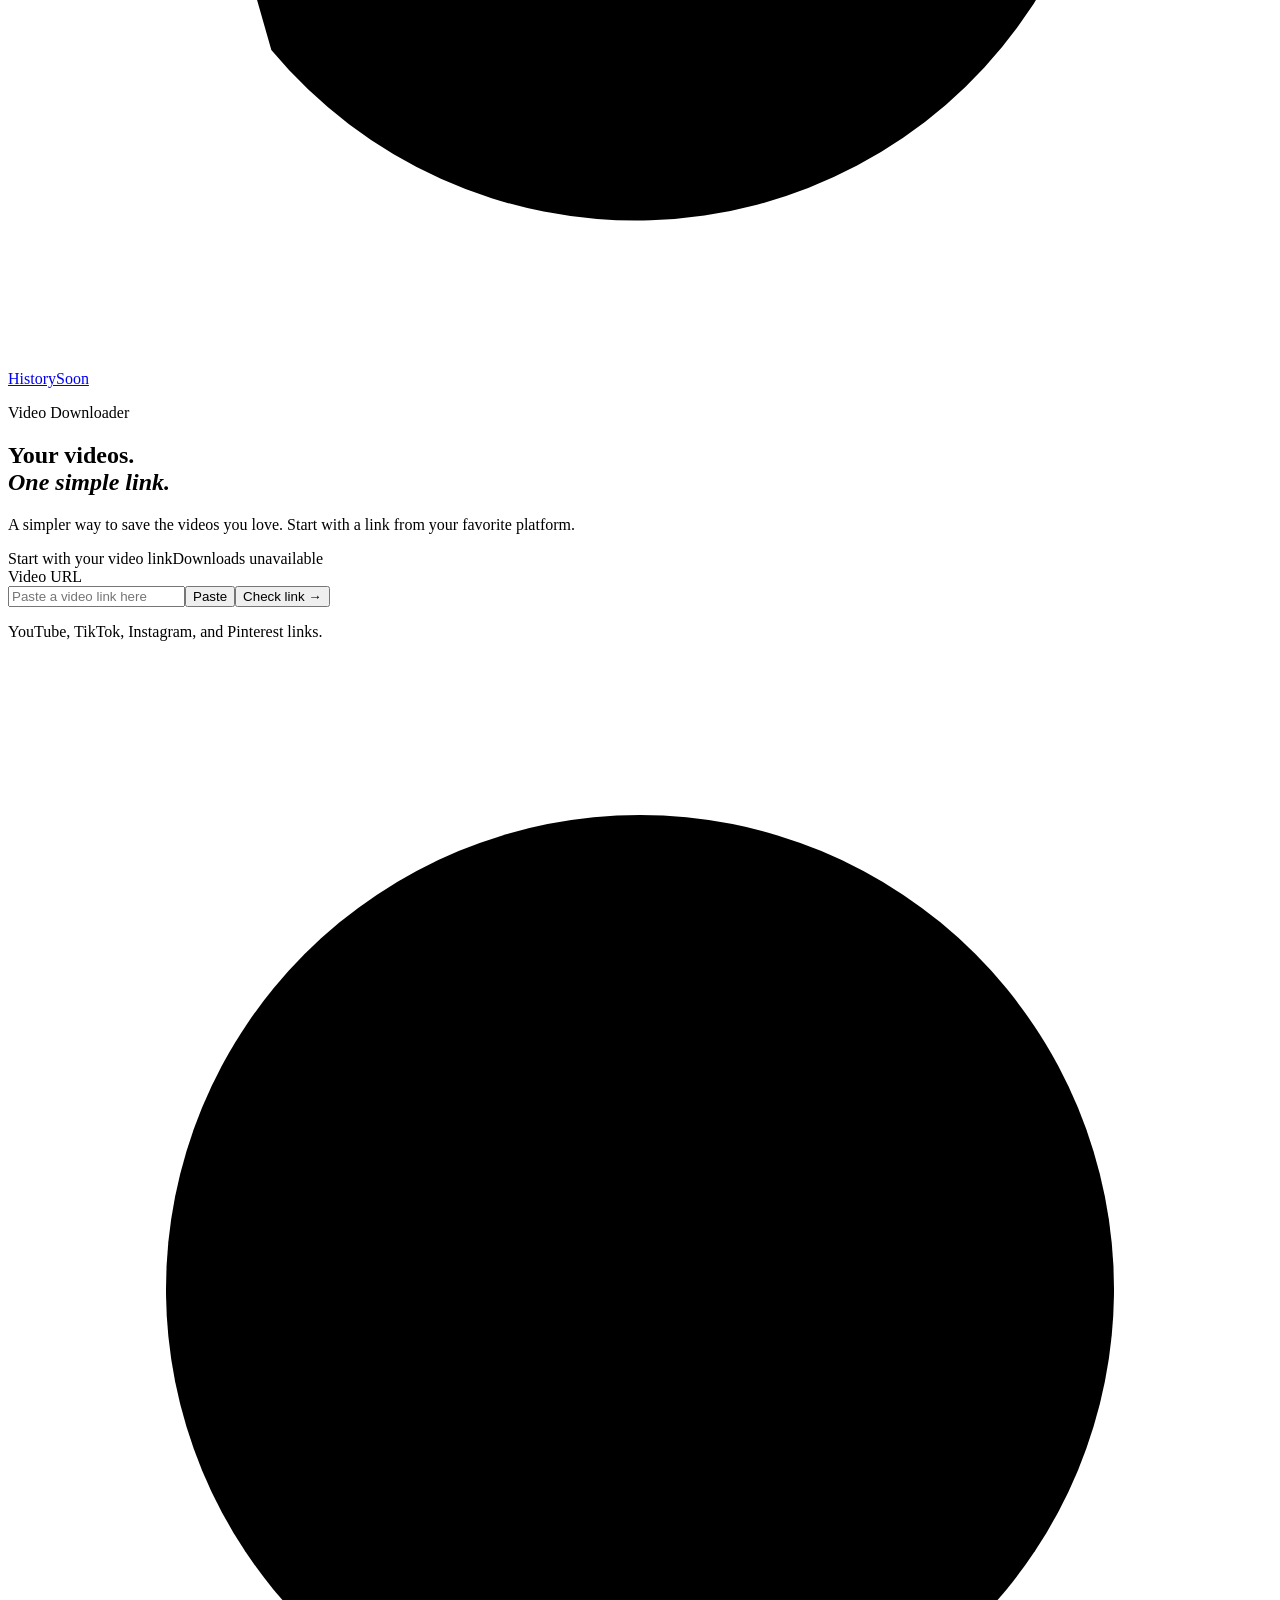
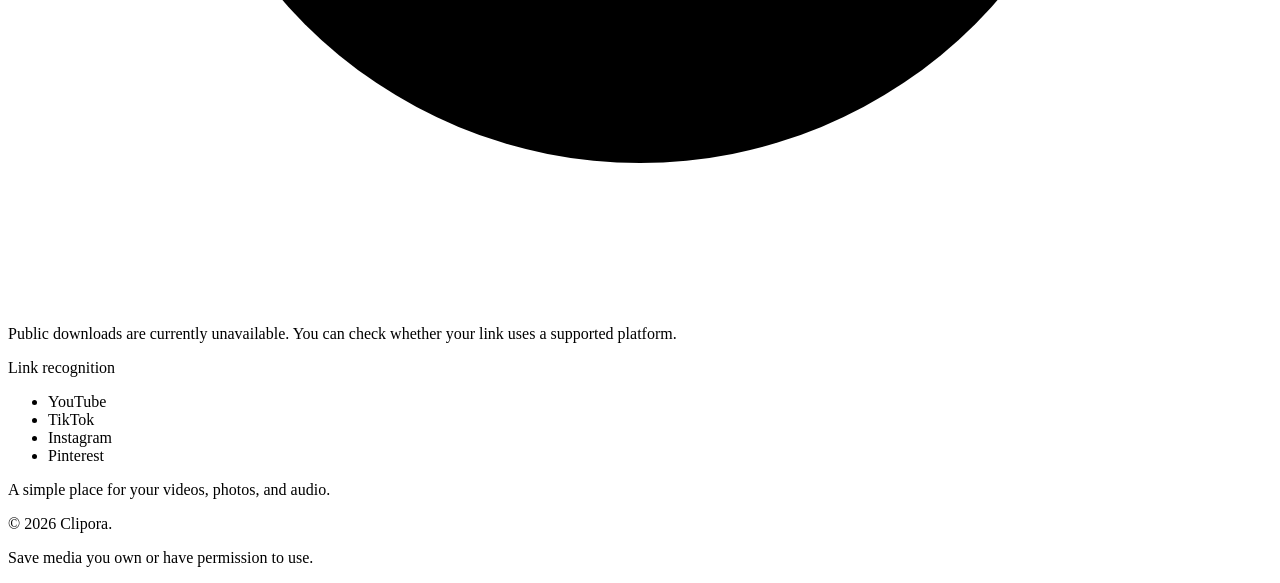
==== commit b5cc9292: "Add clipboard paste, sample video preview and caption to the demo flow" ====
--- a/backend/clipora_v8_web/index.html
+++ b/backend/clipora_v8_web/index.html
@@ -29,23 +29,38 @@
         <div class="panel-heading"><span class="field-caption" id="form-caption">Start with your video link</span><span class="availability" id="availability-pill"><span aria-hidden="true"></span><span id="availability-text">Downloads unavailable</span></span></div>
         <form id="downloadForm">
           <label for="url" id="url-label">Video URL</label>
-          <div class="input-row"><input type="url" id="url" required maxlength="2048" autocomplete="off" spellcheck="false" placeholder="Paste a video link here" aria-describedby="platform-help download-notice"><button class="button primary" id="check-link" type="submit">Check link <span aria-hidden="true">→</span></button></div>
+          <div class="input-row"><input type="url" id="url" required maxlength="2048" autocomplete="off" spellcheck="false" placeholder="Paste a video link here" aria-describedby="platform-help download-notice"><button class="button quiet" id="paste-link" type="button">Paste</button><button class="button primary" id="check-link" type="submit">Check link <span aria-hidden="true">→</span></button></div>
           <p id="platform-help" class="input-help">YouTube, TikTok, Instagram, and Pinterest links.</p>
-          <fieldset id="video-formats" class="format-picker" aria-describedby="format-note" hidden>
-            <legend>Choose download type</legend>
-            <div class="format-options">
-              <label class="format-option"><input type="radio" name="download-type" id="format-video" value="video" checked><span><strong>Video</strong><small>Standard quality</small></span></label>
-              <label class="format-option"><input type="radio" name="download-type" id="format-hd" value="hd"><span><strong>Video HD</strong><small>Higher source quality</small></span></label>
-              <label class="format-option"><input type="radio" name="download-type" id="format-mp3" value="mp3"><span><strong>MP3</strong><small>Audio only</small></span></label>
-            </div>
-            <p id="format-note" class="input-help" role="status" aria-live="polite">Check a link first. Format options appear once the platform is recognized.</p>
-          </fieldset>
-          <div id="download-actions" class="download-actions" hidden>
-            <button class="button primary" id="download-file" type="button"><span id="download-button-label">Download</span> <span aria-hidden="true">↓</span></button>
-            <p id="download-status" class="input-help" role="status" aria-live="polite"></p>
-          </div>
         </form>
         <div id="result" class="result" role="status" aria-live="polite" aria-atomic="true" hidden><strong id="result-title"></strong><p id="result-description"></p></div>
+        <div id="preview-card" class="preview-card" hidden>
+          <div class="preview-stage">
+            <video id="preview-video" class="preview-media" controls playsinline preload="metadata" hidden></video>
+            <img id="preview-image" class="preview-media" alt="Bundled sample preview" hidden>
+            <p id="preview-placeholder" class="preview-placeholder">Loading preview…</p>
+          </div>
+          <div class="preview-head">
+            <span class="preview-badge">Sample</span>
+            <span id="preview-platform" class="preview-platform"></span>
+            <span id="preview-duration" class="preview-duration"></span>
+          </div>
+          <h2 id="preview-title" class="preview-title"></h2>
+          <p id="preview-caption" class="preview-caption"></p>
+          <p class="preview-note">Bundled sample media. The post you pasted was not fetched or inspected.</p>
+        </div>
+        <fieldset id="video-formats" class="format-picker" aria-describedby="format-note" hidden>
+          <legend>Choose download type</legend>
+          <div class="format-options">
+            <label class="format-option"><input type="radio" name="download-type" id="format-video" value="video" checked><span><strong>Video</strong><small>Standard quality</small></span></label>
+            <label class="format-option"><input type="radio" name="download-type" id="format-hd" value="hd"><span><strong>Video HD</strong><small>Higher source quality</small></span></label>
+            <label class="format-option"><input type="radio" name="download-type" id="format-mp3" value="mp3"><span><strong>MP3</strong><small>Audio only</small></span></label>
+          </div>
+          <p id="format-note" class="input-help" role="status" aria-live="polite">Check a link first. Format options appear once the platform is recognized.</p>
+        </fieldset>
+        <div id="download-actions" class="download-actions" hidden>
+          <button class="button primary" id="download-file" type="button"><span id="download-button-label">Download</span> <span aria-hidden="true">↓</span></button>
+          <p id="download-status" class="input-help" role="status" aria-live="polite"></p>
+        </div>
         <p id="download-notice" class="notice"><svg viewBox="0 0 24 24" aria-hidden="true"><circle cx="12" cy="12" r="9"/><path d="M12 11v6M12 7h.01"/></svg><span id="download-notice-text">Public downloads are currently unavailable. You can check whether your link uses a supported platform.</span></p>
       </div>
       <div class="platforms" aria-label="Recognized platforms"><span class="platform-caption">Link recognition</span><ul id="platform-list"><li>YouTube</li><li>TikTok</li><li>Instagram</li><li>Pinterest</li></ul></div>
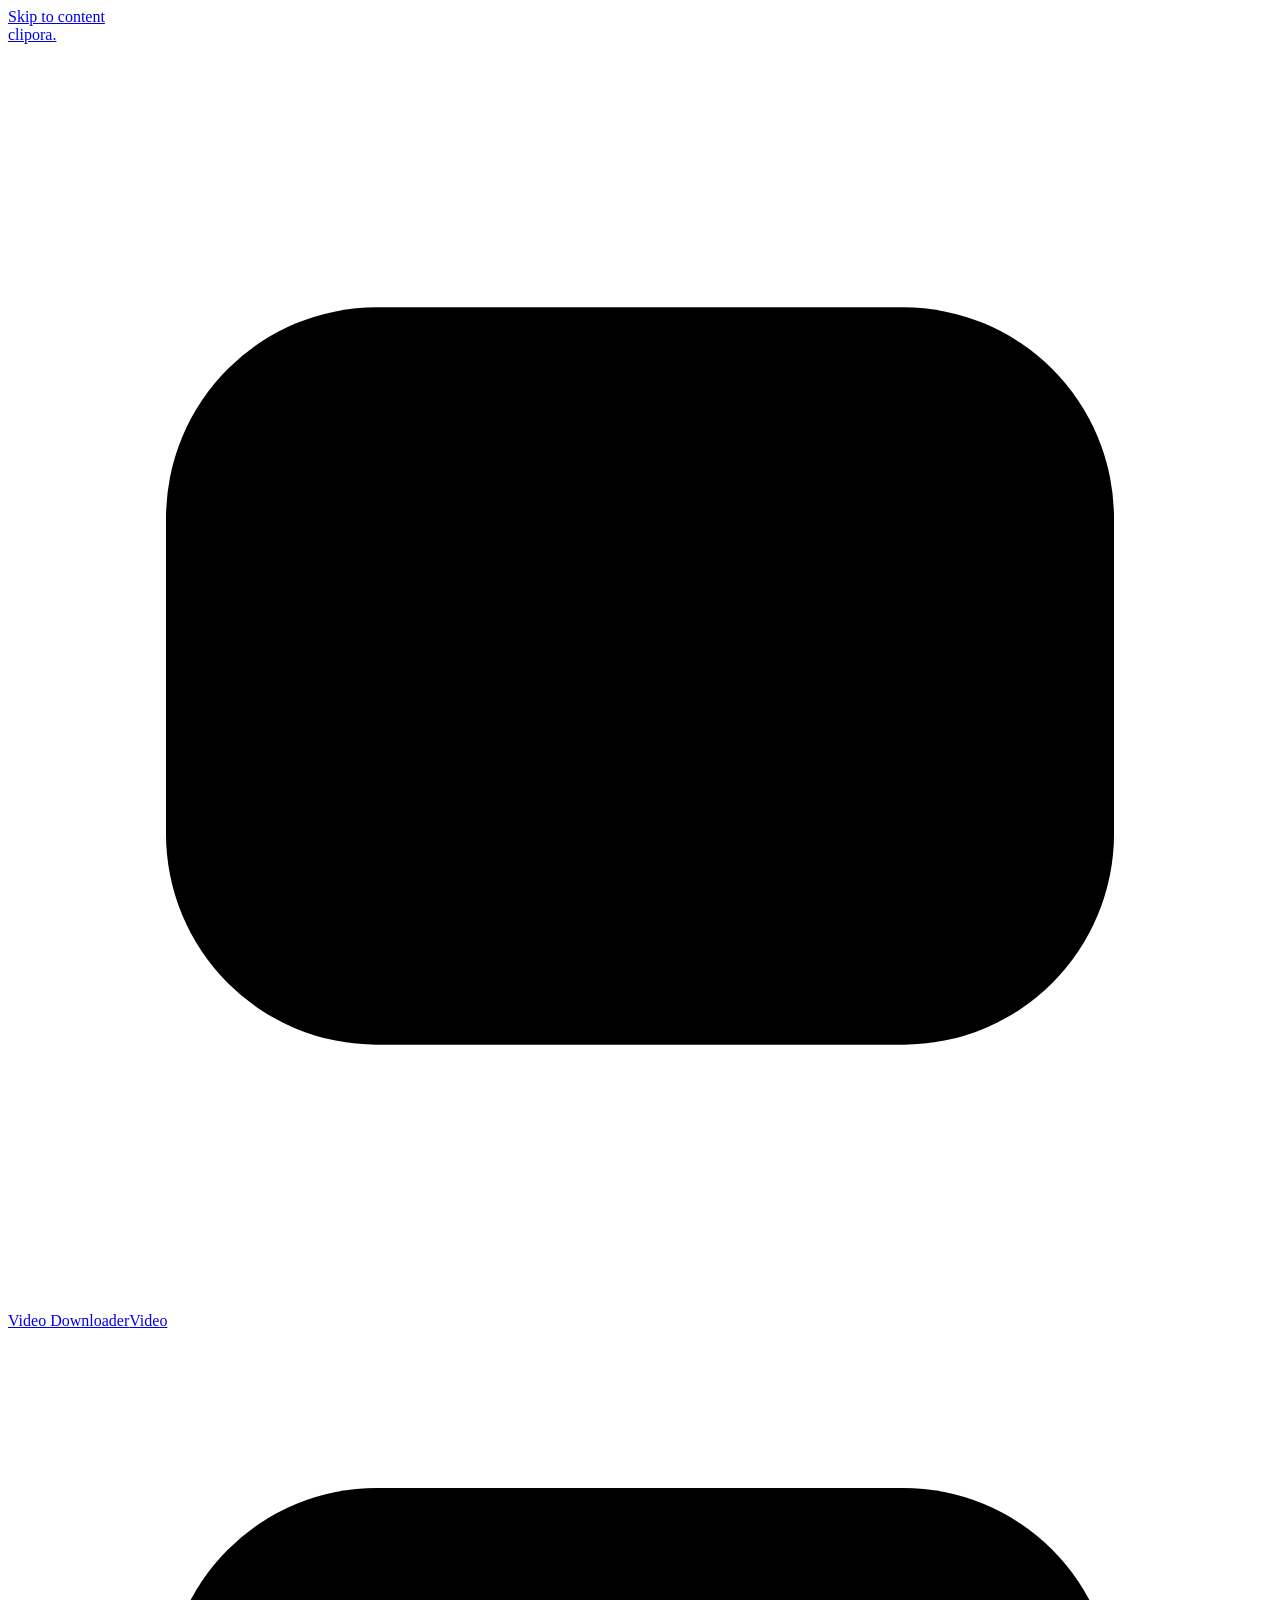
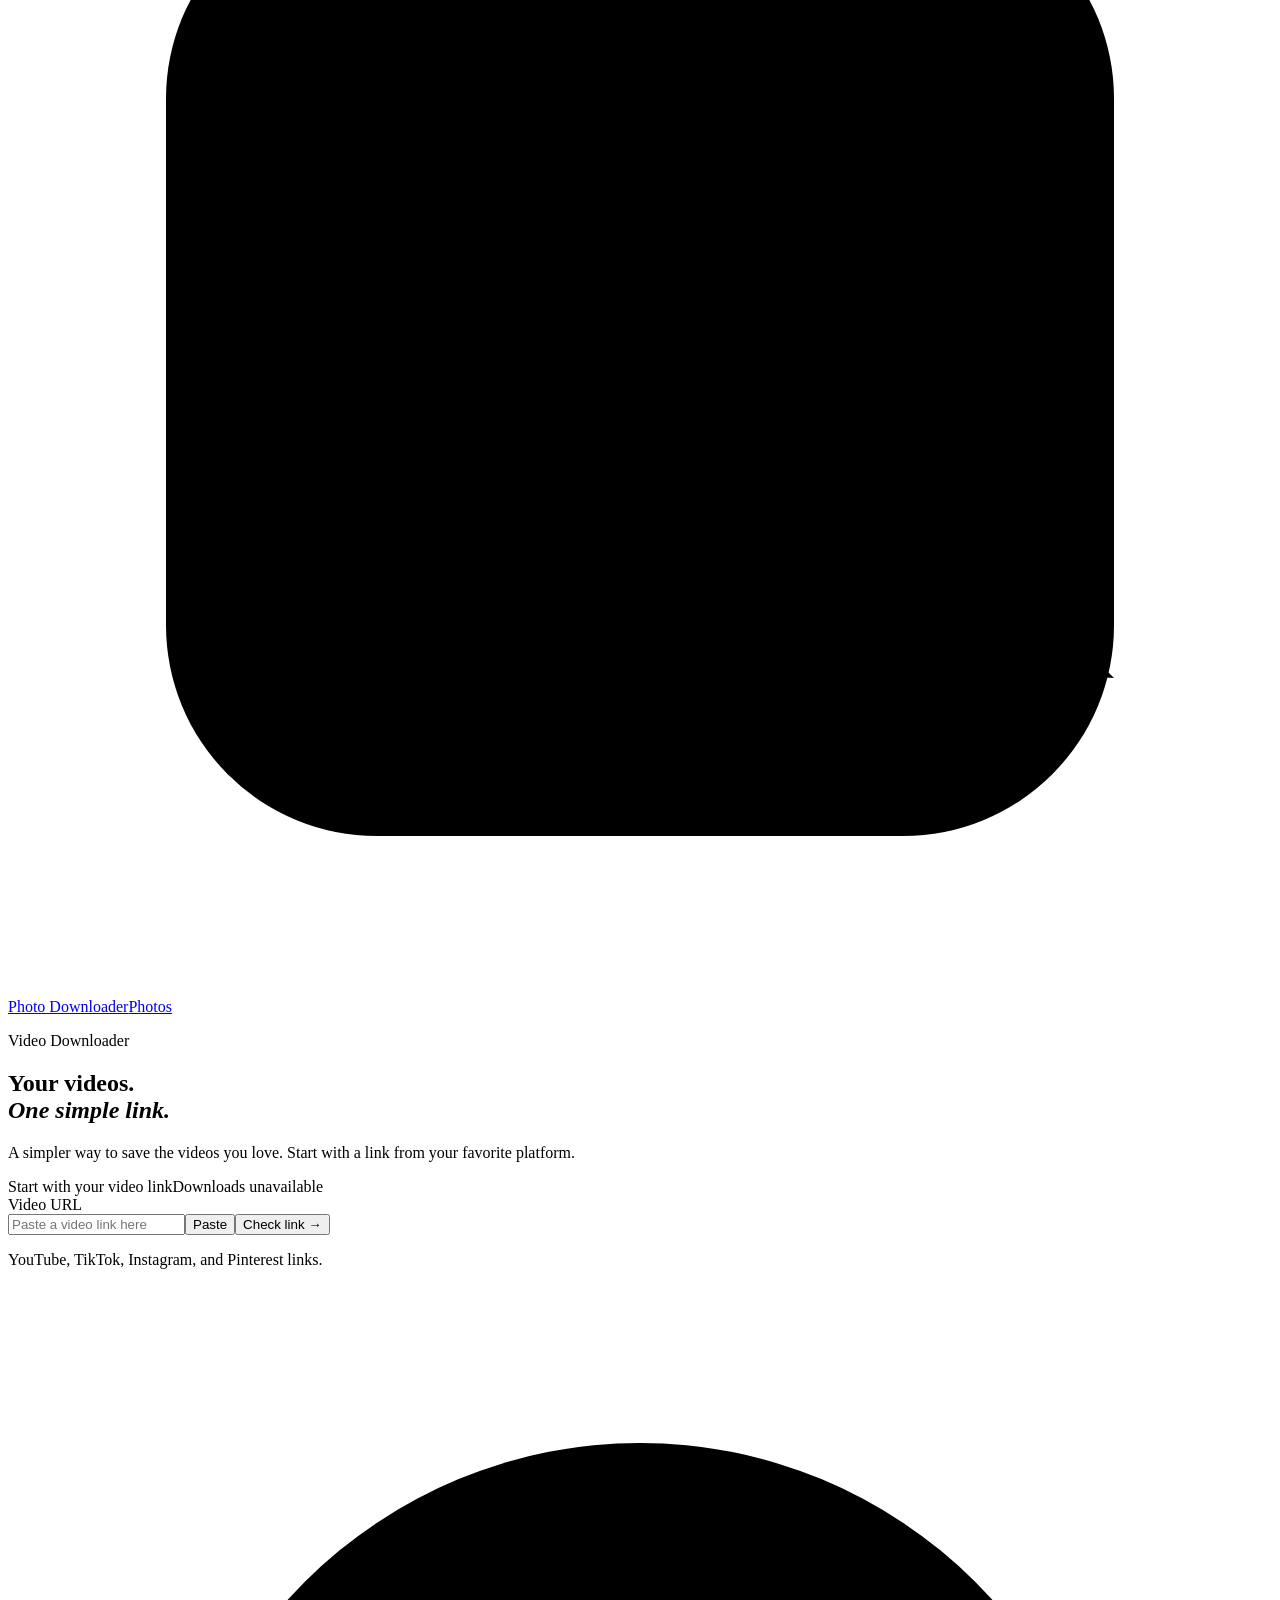
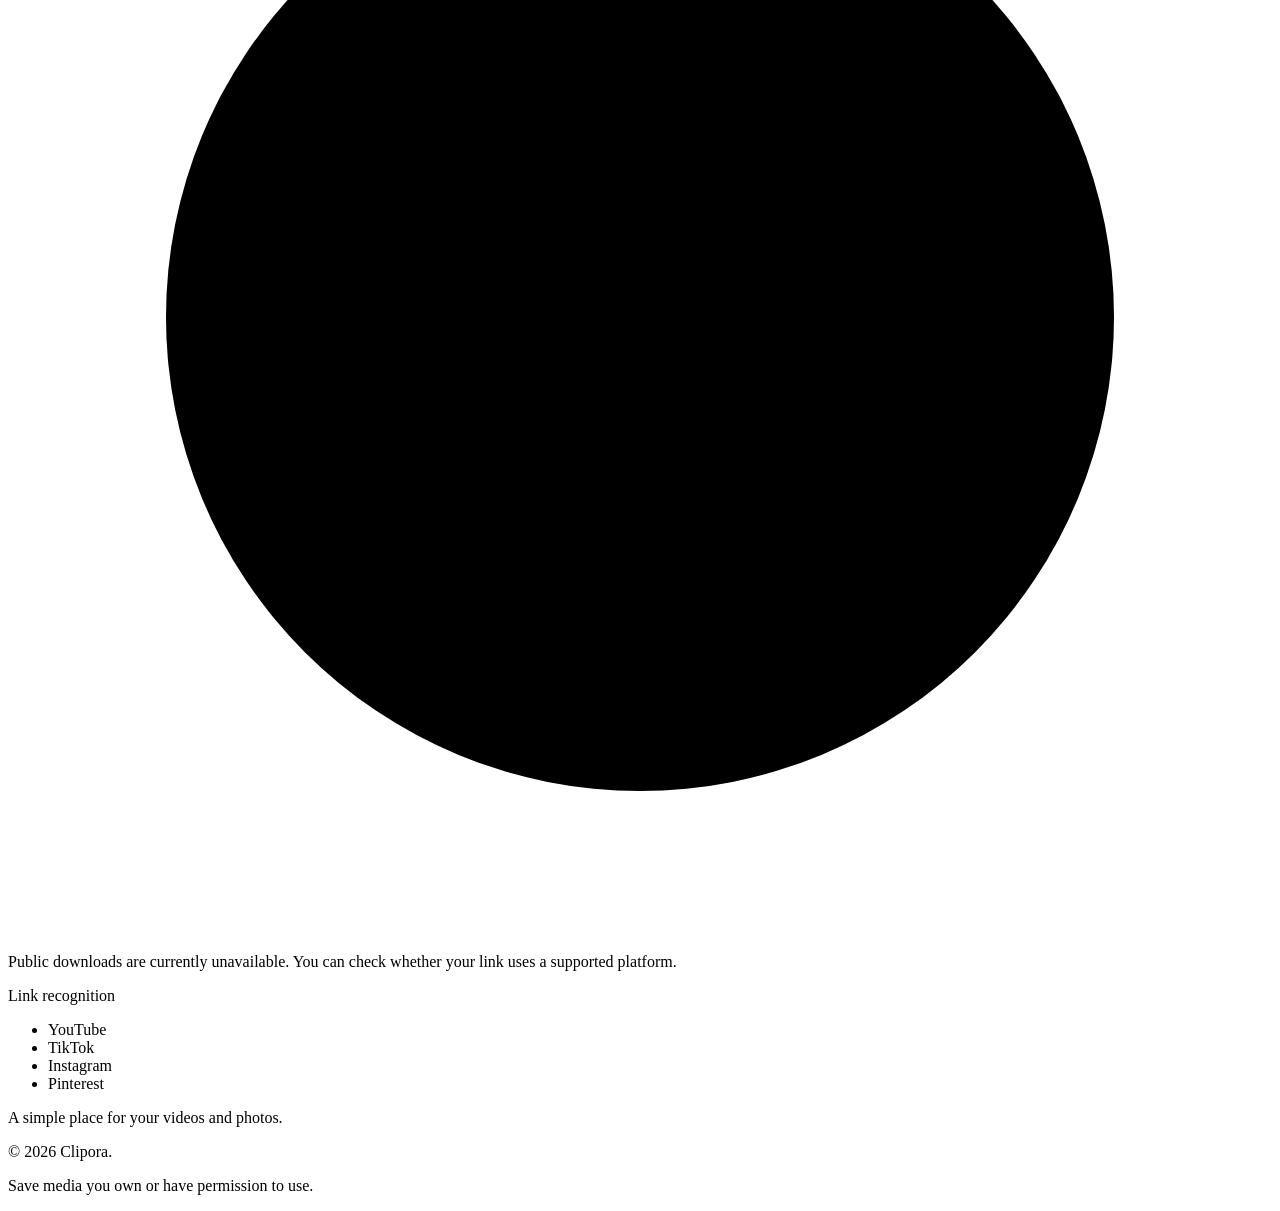
==== commit a5d44491: "Narrow product surface to video and photo: remove Audio, History, and MP3" ====
--- a/backend/clipora_v8_web/index.html
+++ b/backend/clipora_v8_web/index.html
@@ -3,7 +3,7 @@
 <head>
   <meta charset="utf-8"><meta name="viewport" content="width=device-width,initial-scale=1">
   <meta name="theme-color" content="#f8f9fd">
-  <meta name="description" content="Clipora brings video links, photo posts, and audio into one simple downloader experience. Public downloads are currently unavailable.">
+  <meta name="description" content="Clipora brings video links and photo posts into one simple downloader experience. Public downloads are currently unavailable.">
   <title>Video Downloader · Clipora</title>
   <link rel="stylesheet" href="/assets/style.css"><script src="/assets/app.js" defer></script>
 </head>
@@ -14,8 +14,6 @@
     <nav class="navigation" aria-label="Downloader navigation">
       <a href="#video" data-view="video" aria-current="page" aria-label="Video Downloader"><svg viewBox="0 0 24 24" aria-hidden="true"><rect x="3" y="5" width="18" height="14" rx="4"/><path d="m10 9 5 3-5 3Z"/></svg><span class="nav-full">Video Downloader</span><span class="nav-short" aria-hidden="true">Video</span></a>
       <a href="#photo" data-view="photo" aria-label="Photo Downloader"><svg viewBox="0 0 24 24" aria-hidden="true"><rect x="3" y="3" width="18" height="18" rx="4"/><circle cx="9" cy="9" r="1.5"/><path d="m4 17 5-5 4 4 3-3 5 5"/></svg><span class="nav-full">Photo Downloader</span><span class="nav-short" aria-hidden="true">Photos</span></a>
-      <a href="#audio" data-view="audio" aria-label="Audio Downloader (coming soon)"><svg viewBox="0 0 24 24" aria-hidden="true"><path d="M10 18V5l10-2v13M10 9l10-2"/><ellipse cx="6.5" cy="18" rx="3.5" ry="3"/><ellipse cx="16.5" cy="16" rx="3.5" ry="3"/></svg><span class="nav-full">Audio Downloader</span><span class="nav-short" aria-hidden="true">Audio</span><span class="nav-badge">Soon</span></a>
-      <a href="#history" data-view="history" aria-label="History (coming soon)"><svg viewBox="0 0 24 24" aria-hidden="true"><path d="M3 11a9 9 0 1 1 2 7M3 4v7h7M12 7v5l3 2"/></svg><span>History</span><span class="nav-badge">Soon</span></a>
     </nav>
   </header>
   <main id="main" class="layout" tabindex="-1">
@@ -53,7 +51,6 @@
           <div class="format-options">
             <label class="format-option"><input type="radio" name="download-type" id="format-video" value="video" checked><span><strong>Video</strong><small>Standard quality</small></span></label>
             <label class="format-option"><input type="radio" name="download-type" id="format-hd" value="hd"><span><strong>Video HD</strong><small>Higher source quality</small></span></label>
-            <label class="format-option"><input type="radio" name="download-type" id="format-mp3" value="mp3"><span><strong>MP3</strong><small>Audio only</small></span></label>
           </div>
           <p id="format-note" class="input-help" role="status" aria-live="polite">Check a link first. Format options appear once the platform is recognized.</p>
         </fieldset>
@@ -65,26 +62,8 @@
       </div>
       <div class="platforms" aria-label="Recognized platforms"><span class="platform-caption">Link recognition</span><ul id="platform-list"><li>YouTube</li><li>TikTok</li><li>Instagram</li><li>Pinterest</li></ul></div>
     </section>
-    <section id="audio-view" class="workspace" aria-label="Audio Downloader" hidden>
-      <div class="download-panel">
-        <div class="panel-heading"><span class="field-caption">Start with a video link</span><span class="availability">Not available yet</span></div>
-        <label for="audio-url">Video URL</label>
-        <div class="input-row"><input id="audio-url" type="url" disabled placeholder="Audio downloads are not available yet" aria-describedby="audio-notice"><button class="button primary" type="button" disabled>Extract audio</button></div>
-        <p class="input-help">Audio formats and quality options will appear when supported.</p>
-        <p class="notice" id="audio-notice"><svg viewBox="0 0 24 24" aria-hidden="true"><circle cx="12" cy="12" r="9"/><path d="M12 11v6M12 7h.01"/></svg><span>Audio extraction isn't available yet. You can still check a video link in Video Downloader.</span></p>
-        <a class="text-link" href="#video">Go to Video Downloader <span aria-hidden="true">→</span></a>
-      </div>
-    </section>
-    <section id="history-view" class="workspace" aria-label="Download history" hidden>
-      <div class="download-panel empty-state">
-        <span class="empty-icon" aria-hidden="true"><svg viewBox="0 0 24 24"><path d="M3 11a9 9 0 1 1 2 7M3 4v7h7M12 7v5l3 2"/></svg></span>
-        <h2>History isn't available yet</h2>
-        <p>Completed downloads will appear here when history is supported. Download links are temporary and may expire.</p>
-        <a href="#video" class="button secondary">Back to Video Downloader <span aria-hidden="true">→</span></a>
-      </div>
-    </section>
     <noscript><p class="noscript-note">Enable JavaScript to switch downloaders and check links. Public downloads are currently unavailable.</p></noscript>
-    <div class="product-note"><span class="note-rule" aria-hidden="true"></span><p>A simple place for your videos, photos, and audio.</p><span class="note-rule" aria-hidden="true"></span></div>
+    <div class="product-note"><span class="note-rule" aria-hidden="true"></span><p>A simple place for your videos and photos.</p><span class="note-rule" aria-hidden="true"></span></div>
   </main>
   <footer class="site-footer layout"><span>© 2026 Clipora.</span><p>Save media you own or have permission to use.</p></footer>
 </body>
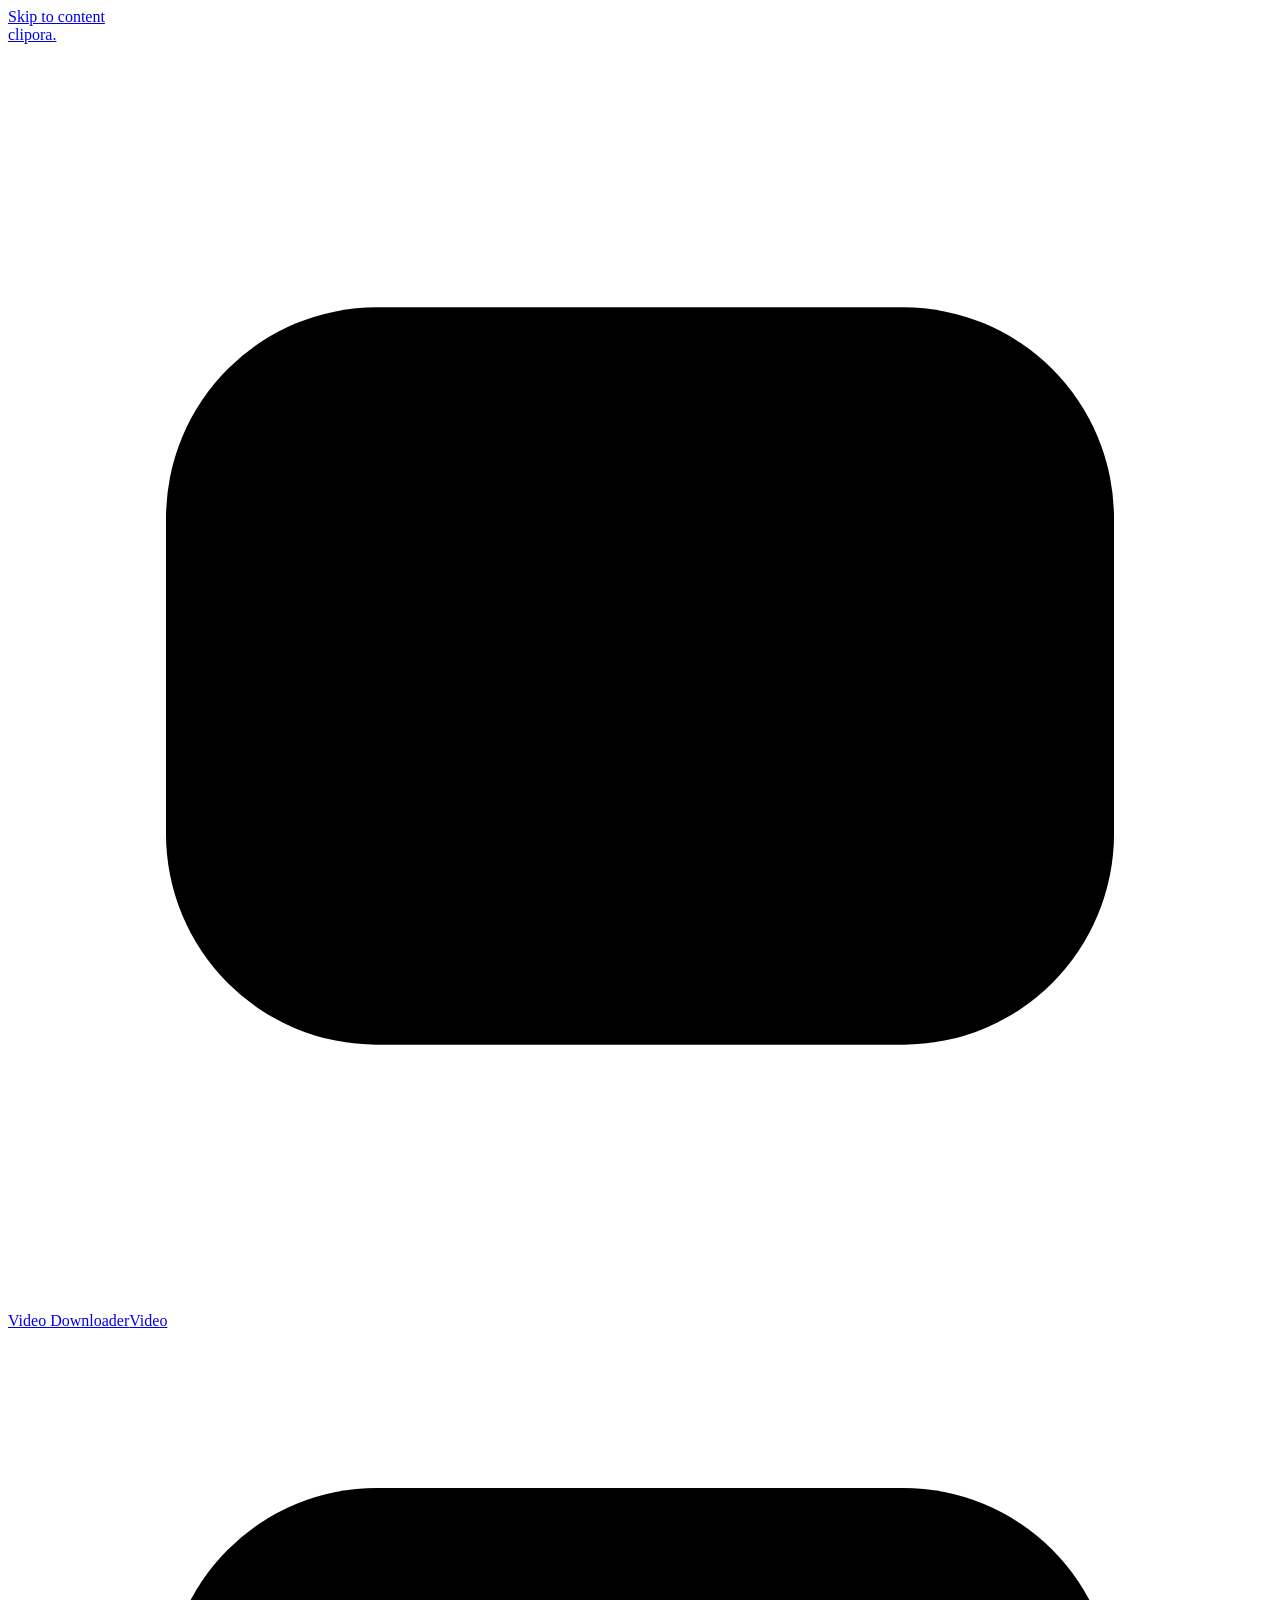
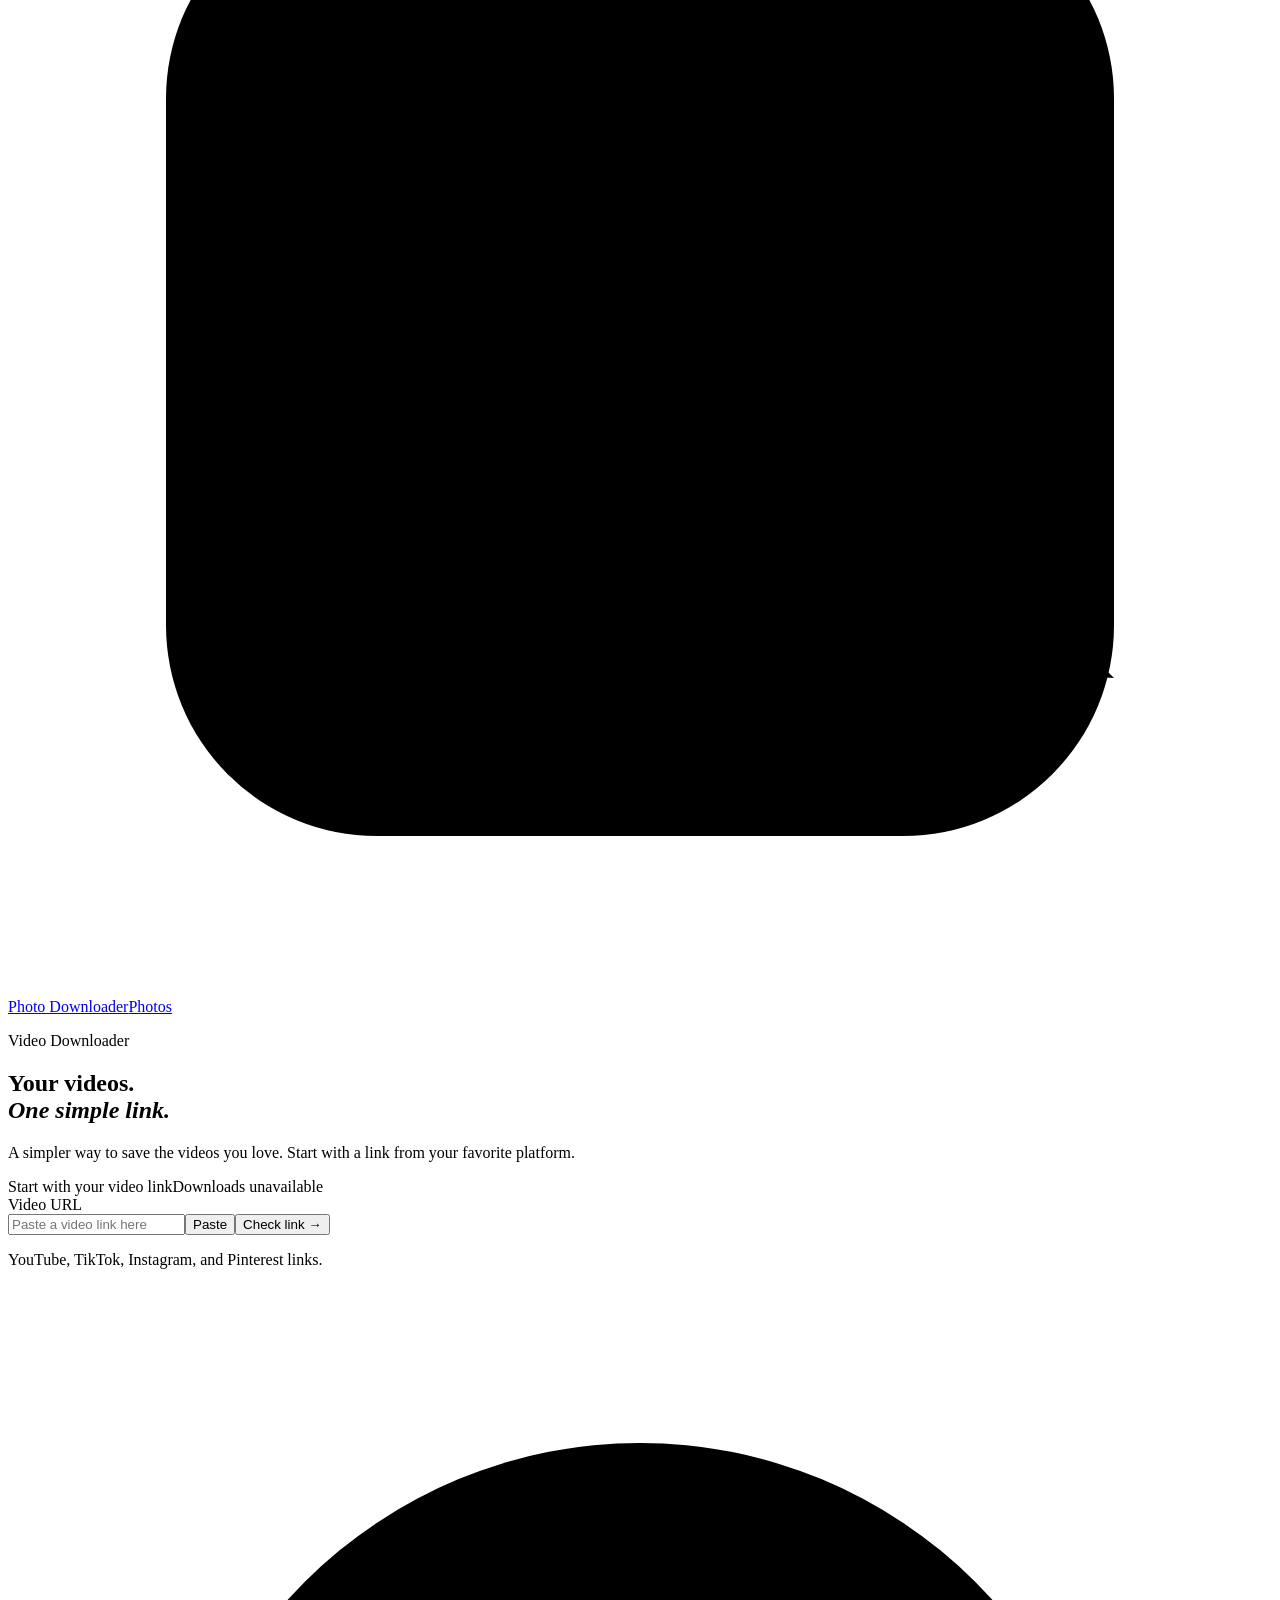
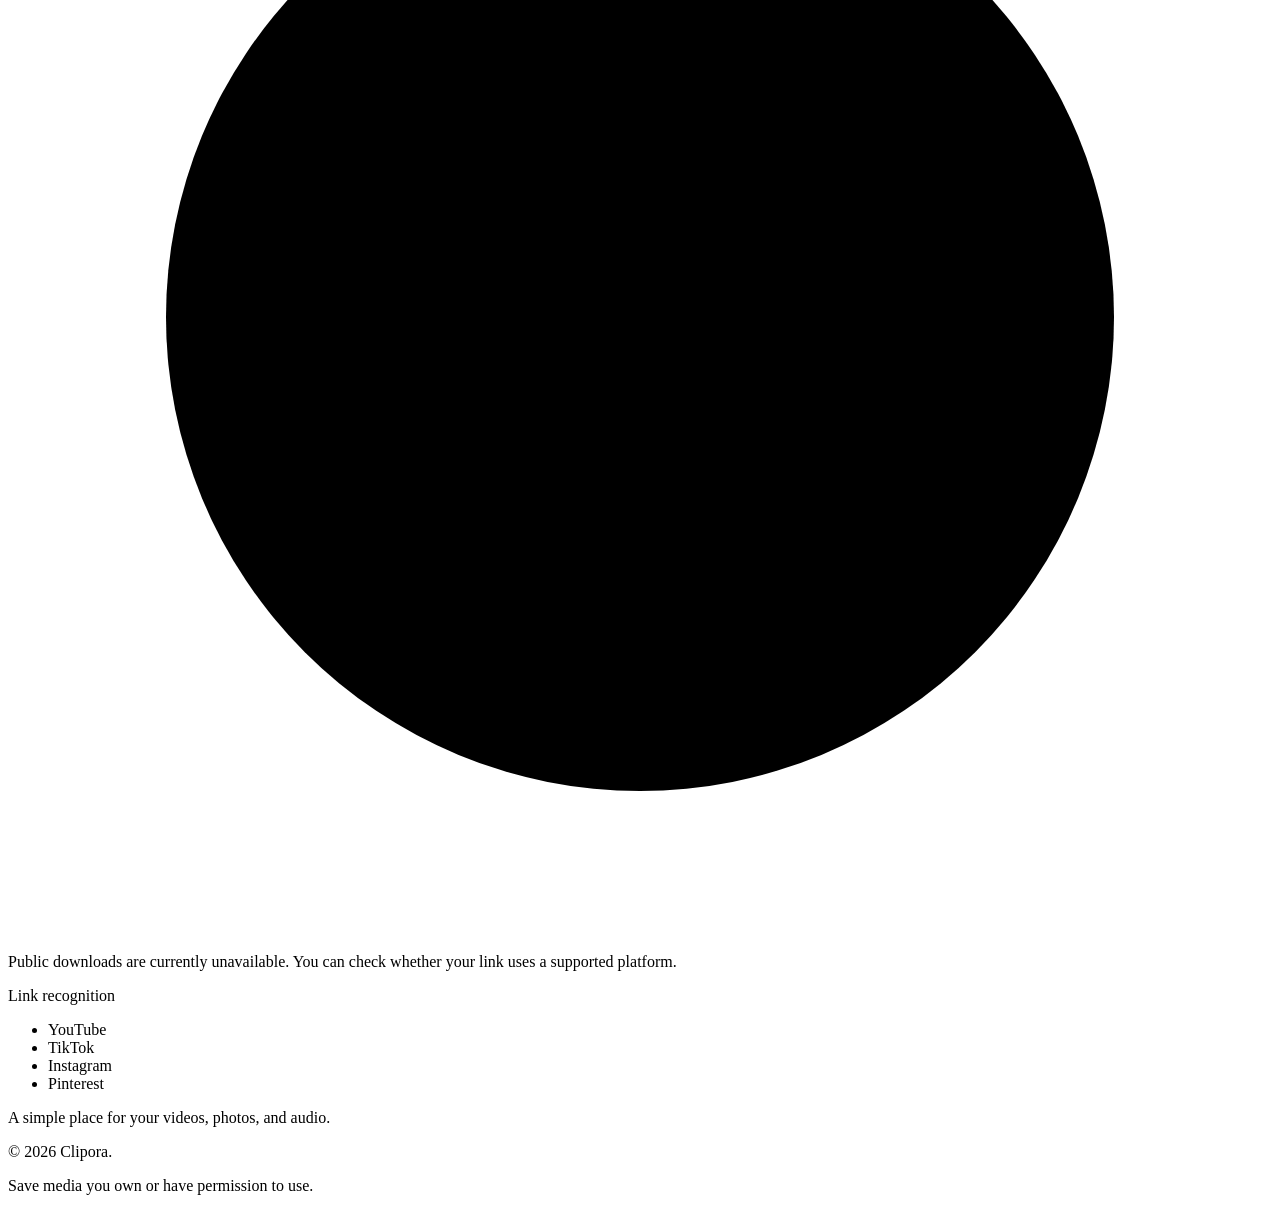
==== commit 6e487cbc: "Restore MP3 as a format option on the Video page Audio and History pages stay removed. MP3 returns a" ====
--- a/backend/clipora_v8_web/index.html
+++ b/backend/clipora_v8_web/index.html
@@ -3,7 +3,7 @@
 <head>
   <meta charset="utf-8"><meta name="viewport" content="width=device-width,initial-scale=1">
   <meta name="theme-color" content="#f8f9fd">
-  <meta name="description" content="Clipora brings video links and photo posts into one simple downloader experience. Public downloads are currently unavailable.">
+  <meta name="description" content="Clipora brings video links, photo posts, and MP3 audio into one simple downloader experience. Public downloads are currently unavailable.">
   <title>Video Downloader · Clipora</title>
   <link rel="stylesheet" href="/assets/style.css"><script src="/assets/app.js" defer></script>
 </head>
@@ -51,6 +51,7 @@
           <div class="format-options">
             <label class="format-option"><input type="radio" name="download-type" id="format-video" value="video" checked><span><strong>Video</strong><small>Standard quality</small></span></label>
             <label class="format-option"><input type="radio" name="download-type" id="format-hd" value="hd"><span><strong>Video HD</strong><small>Higher source quality</small></span></label>
+            <label class="format-option"><input type="radio" name="download-type" id="format-mp3" value="mp3"><span><strong>MP3</strong><small>Audio only</small></span></label>
           </div>
           <p id="format-note" class="input-help" role="status" aria-live="polite">Check a link first. Format options appear once the platform is recognized.</p>
         </fieldset>
@@ -63,7 +64,7 @@
       <div class="platforms" aria-label="Recognized platforms"><span class="platform-caption">Link recognition</span><ul id="platform-list"><li>YouTube</li><li>TikTok</li><li>Instagram</li><li>Pinterest</li></ul></div>
     </section>
     <noscript><p class="noscript-note">Enable JavaScript to switch downloaders and check links. Public downloads are currently unavailable.</p></noscript>
-    <div class="product-note"><span class="note-rule" aria-hidden="true"></span><p>A simple place for your videos and photos.</p><span class="note-rule" aria-hidden="true"></span></div>
+    <div class="product-note"><span class="note-rule" aria-hidden="true"></span><p>A simple place for your videos, photos, and audio.</p><span class="note-rule" aria-hidden="true"></span></div>
   </main>
   <footer class="site-footer layout"><span>© 2026 Clipora.</span><p>Save media you own or have permission to use.</p></footer>
 </body>
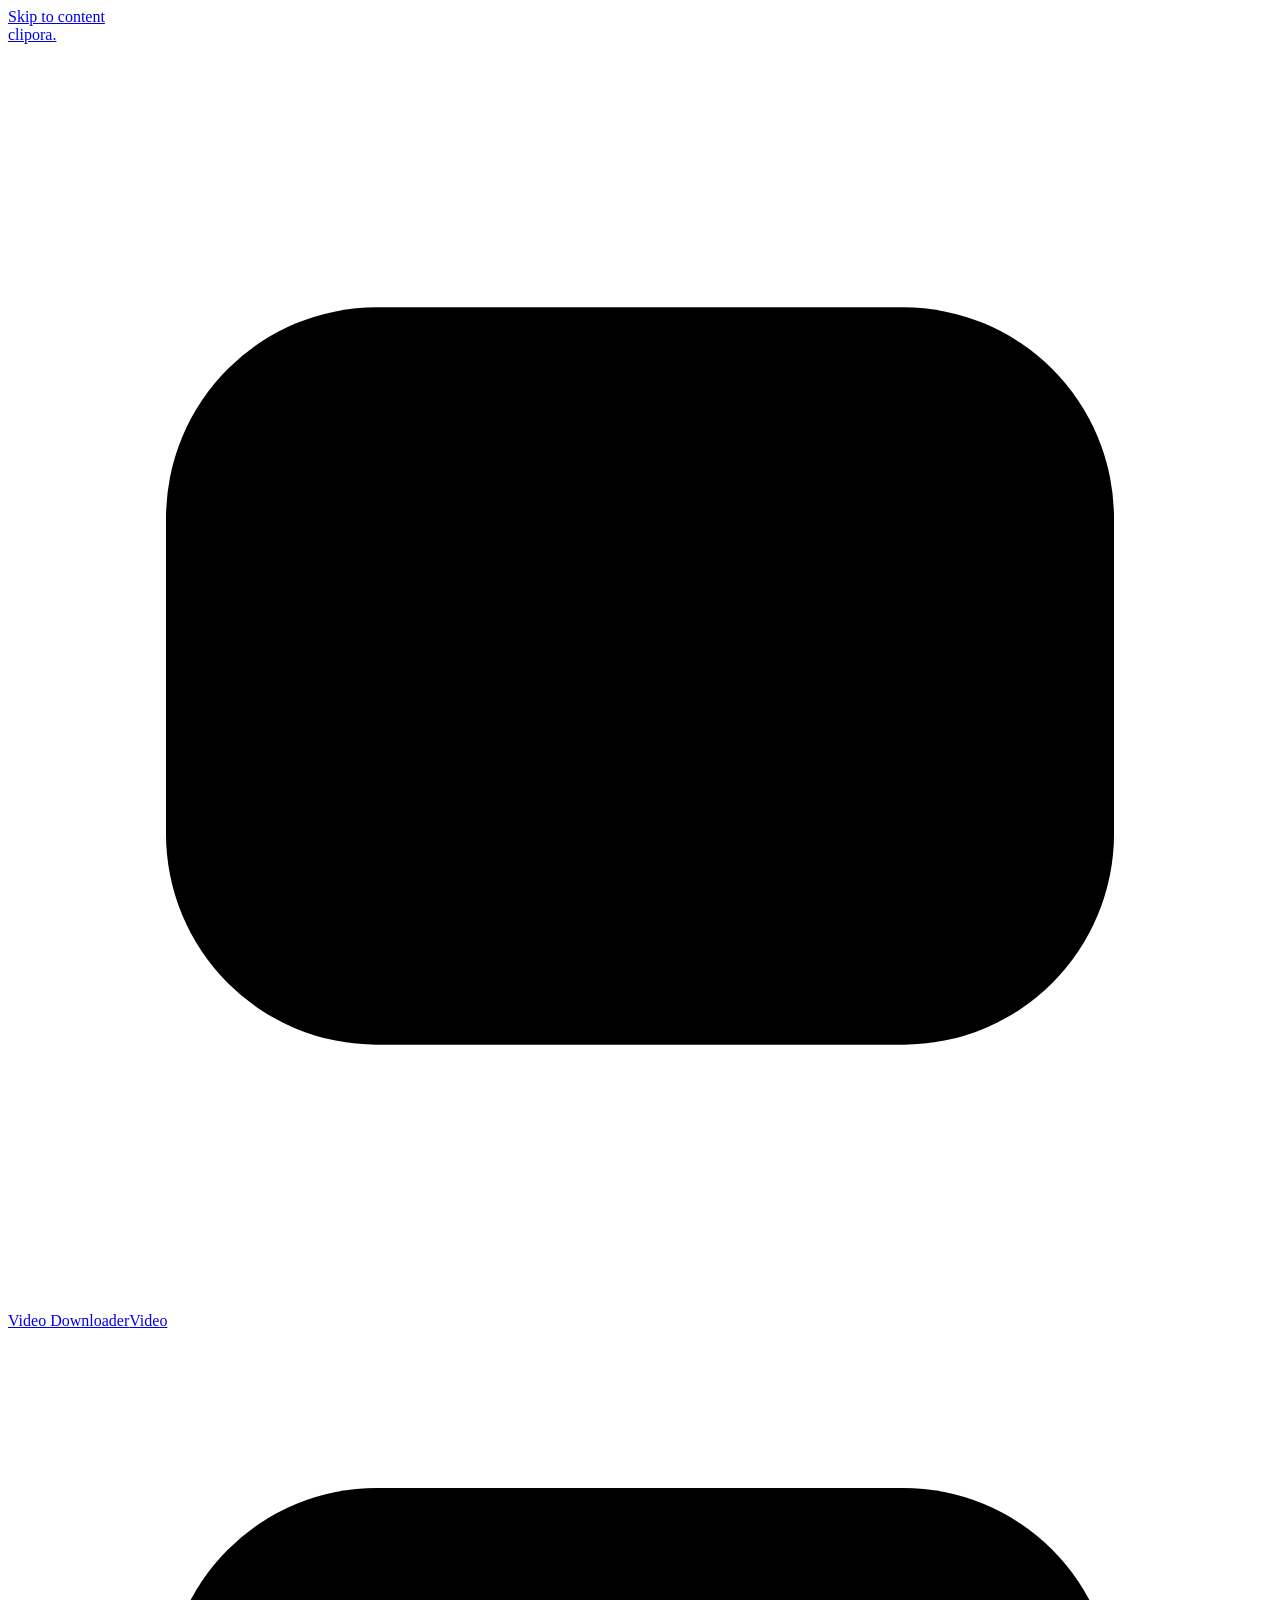
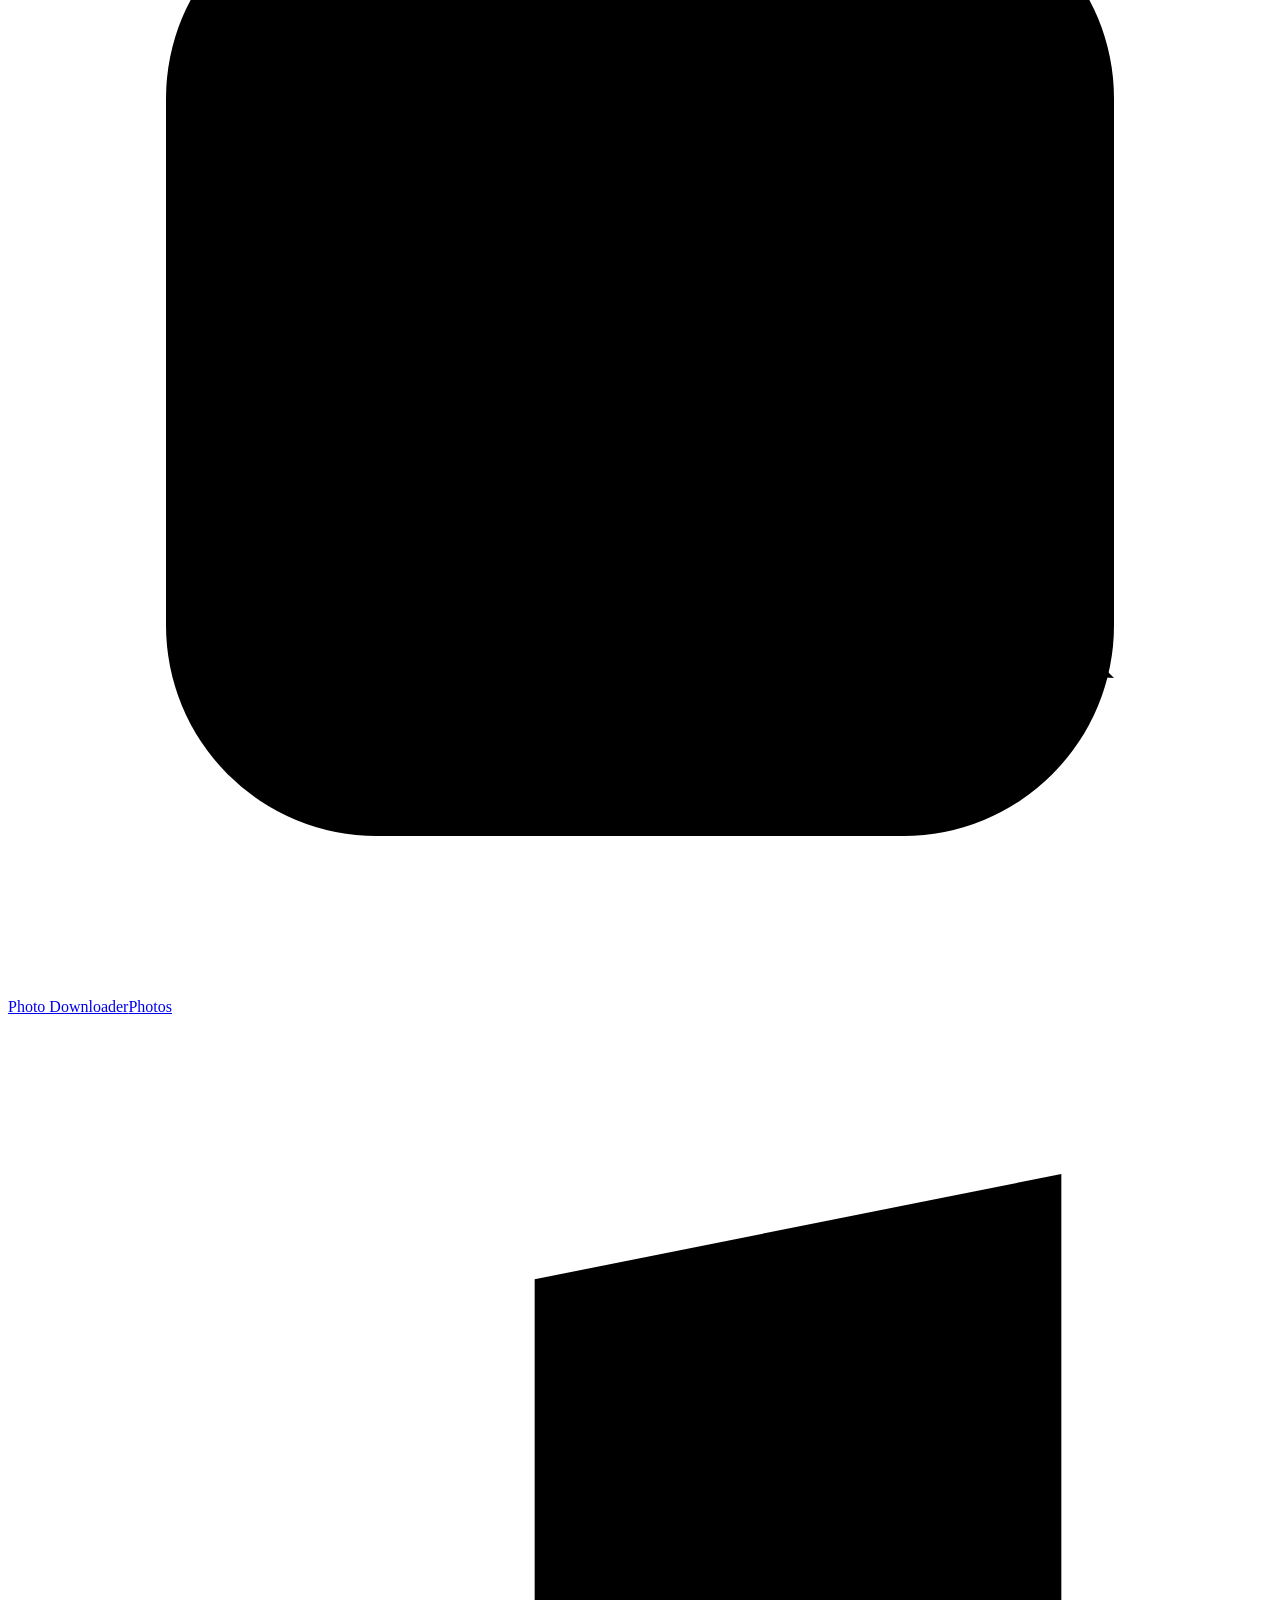
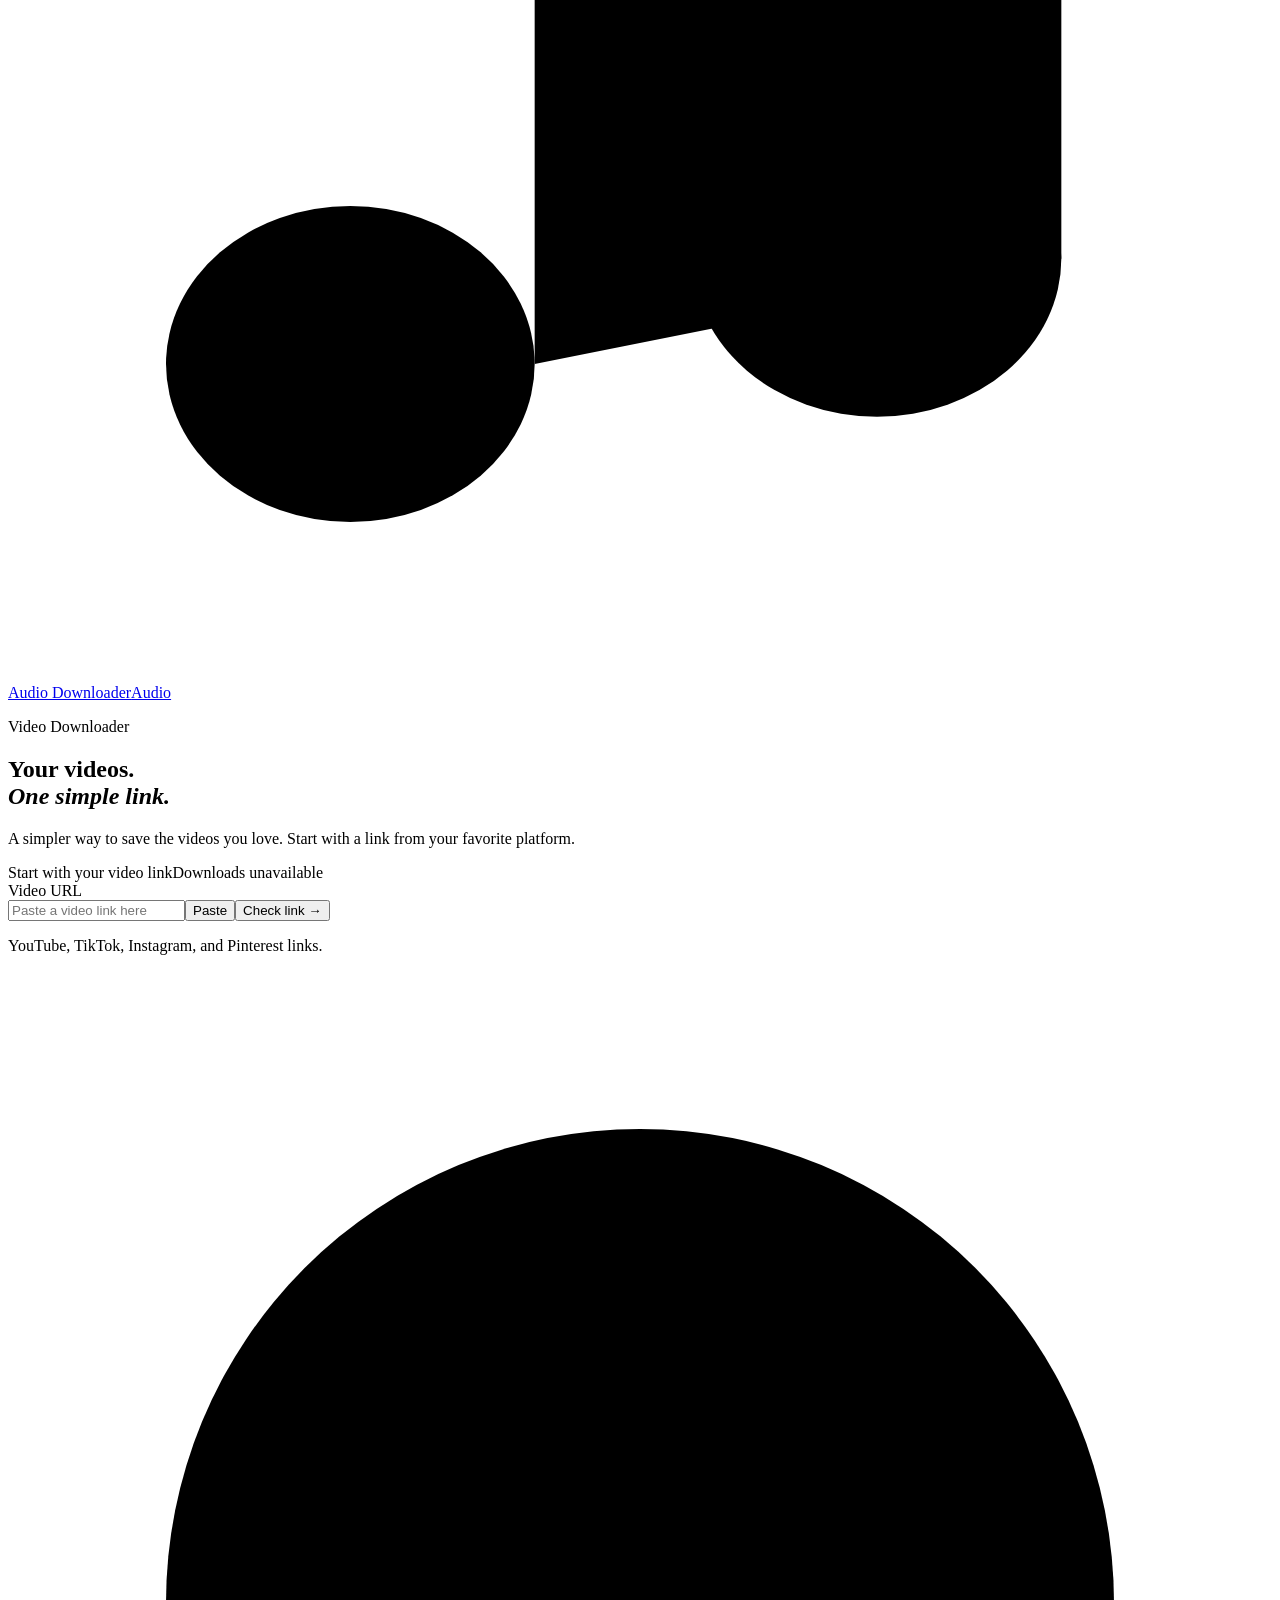
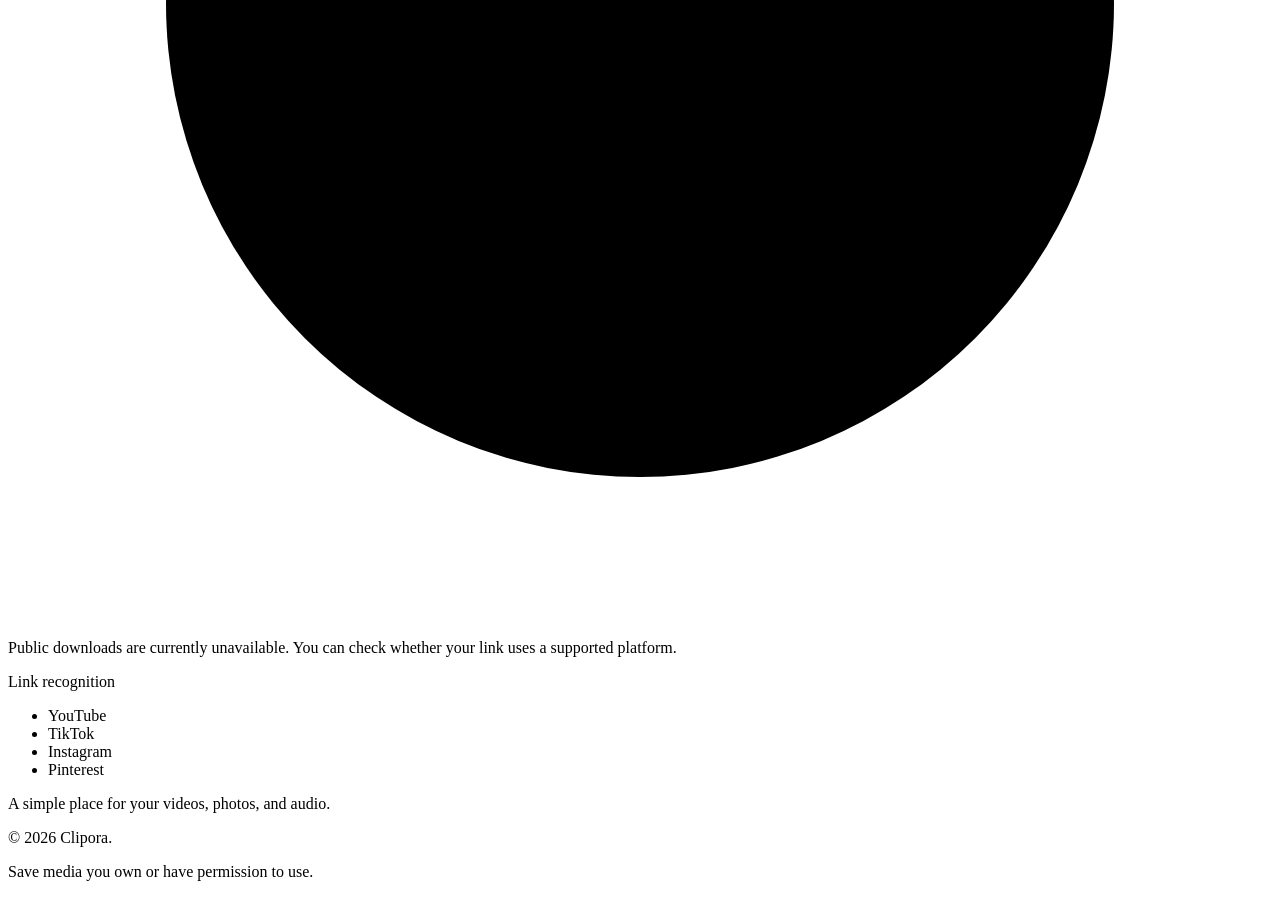
==== commit 071a7278: "Add a working Audio Downloader page next to Photo Audio is a real third surface, not the old disable" ====
--- a/backend/clipora_v8_web/index.html
+++ b/backend/clipora_v8_web/index.html
@@ -14,6 +14,7 @@
     <nav class="navigation" aria-label="Downloader navigation">
       <a href="#video" data-view="video" aria-current="page" aria-label="Video Downloader"><svg viewBox="0 0 24 24" aria-hidden="true"><rect x="3" y="5" width="18" height="14" rx="4"/><path d="m10 9 5 3-5 3Z"/></svg><span class="nav-full">Video Downloader</span><span class="nav-short" aria-hidden="true">Video</span></a>
       <a href="#photo" data-view="photo" aria-label="Photo Downloader"><svg viewBox="0 0 24 24" aria-hidden="true"><rect x="3" y="3" width="18" height="18" rx="4"/><circle cx="9" cy="9" r="1.5"/><path d="m4 17 5-5 4 4 3-3 5 5"/></svg><span class="nav-full">Photo Downloader</span><span class="nav-short" aria-hidden="true">Photos</span></a>
+      <a href="#audio" data-view="audio" aria-label="Audio Downloader"><svg viewBox="0 0 24 24" aria-hidden="true"><path d="M10 18V5l10-2v13M10 9l10-2"/><ellipse cx="6.5" cy="18" rx="3.5" ry="3"/><ellipse cx="16.5" cy="16" rx="3.5" ry="3"/></svg><span class="nav-full">Audio Downloader</span><span class="nav-short" aria-hidden="true">Audio</span></a>
     </nav>
   </header>
   <main id="main" class="layout" tabindex="-1">
@@ -32,8 +33,9 @@
         </form>
         <div id="result" class="result" role="status" aria-live="polite" aria-atomic="true" hidden><strong id="result-title"></strong><p id="result-description"></p></div>
         <div id="preview-card" class="preview-card" hidden>
-          <div class="preview-stage">
+          <div class="preview-stage" id="preview-stage">
             <video id="preview-video" class="preview-media" controls playsinline preload="metadata" hidden></video>
+            <audio id="preview-audio" class="preview-media" controls preload="metadata" hidden></audio>
             <img id="preview-image" class="preview-media" alt="Bundled sample preview" hidden>
             <p id="preview-placeholder" class="preview-placeholder">Loading preview…</p>
           </div>
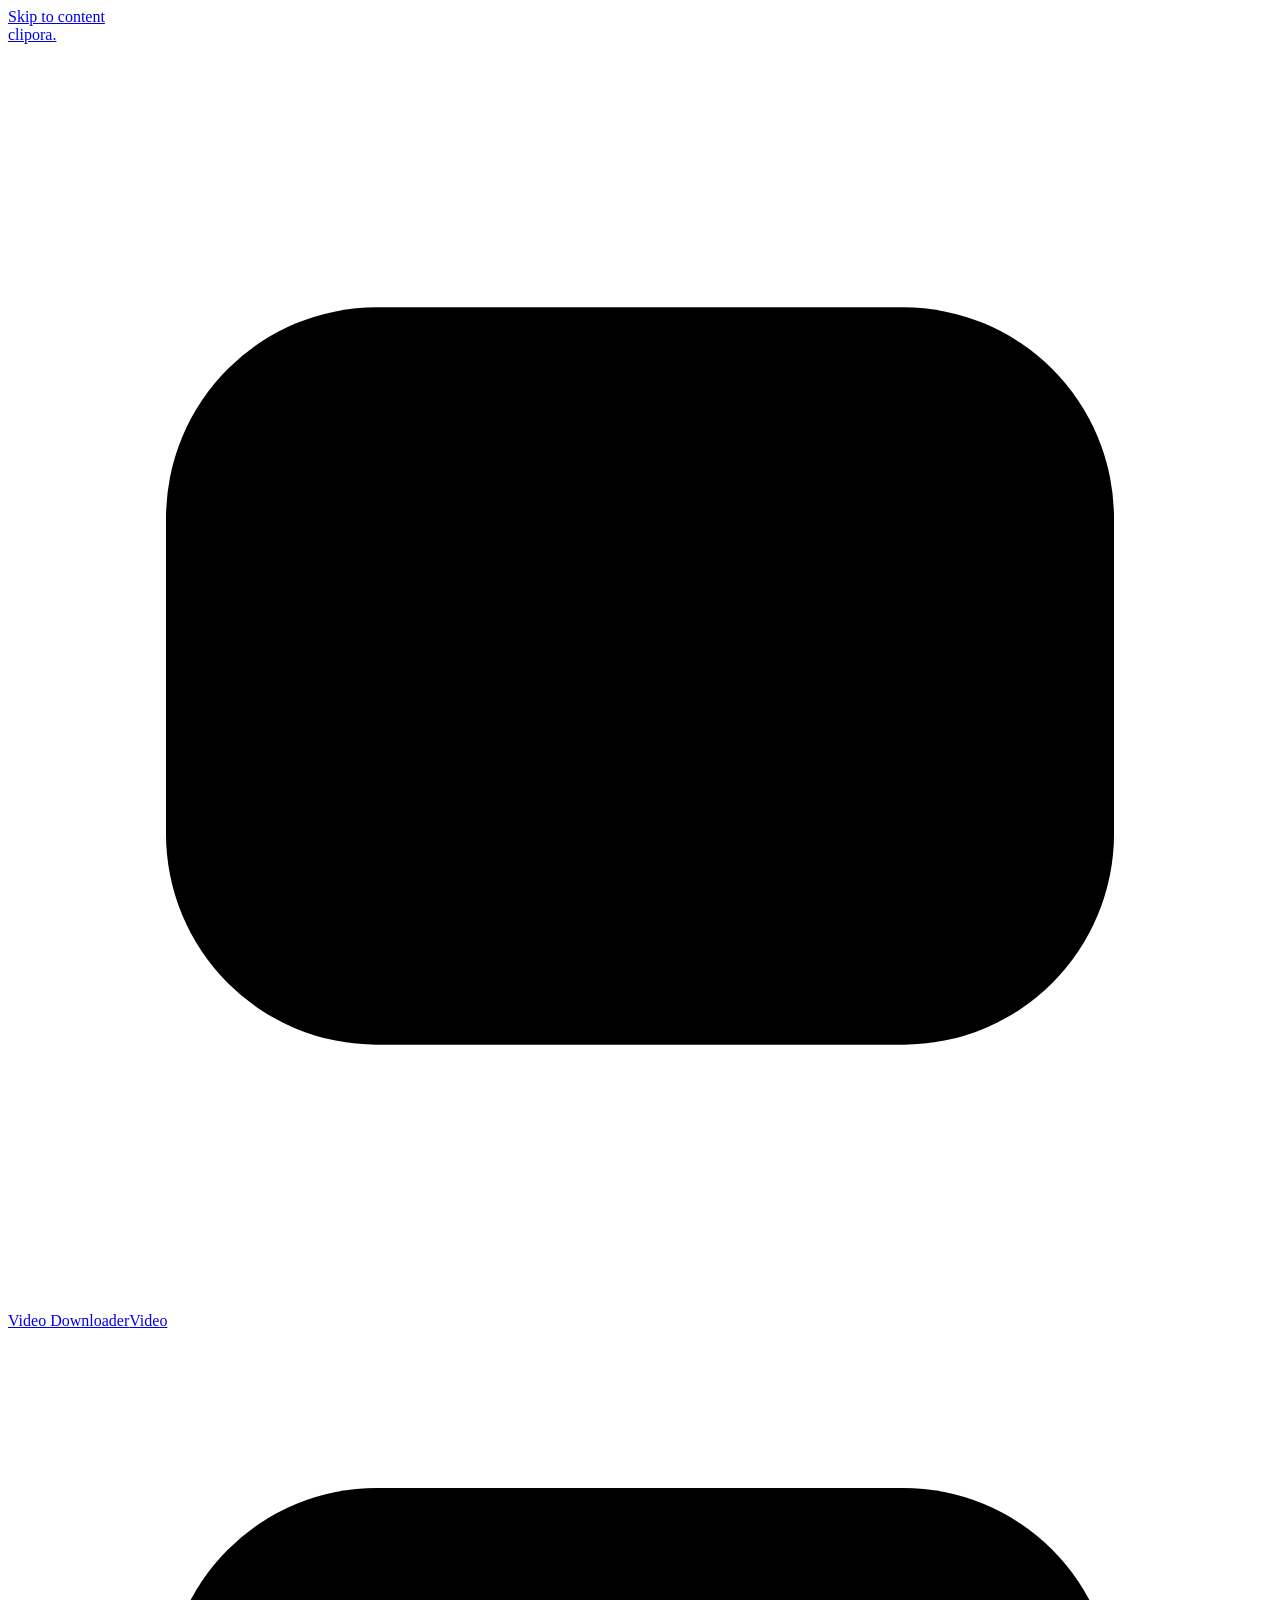
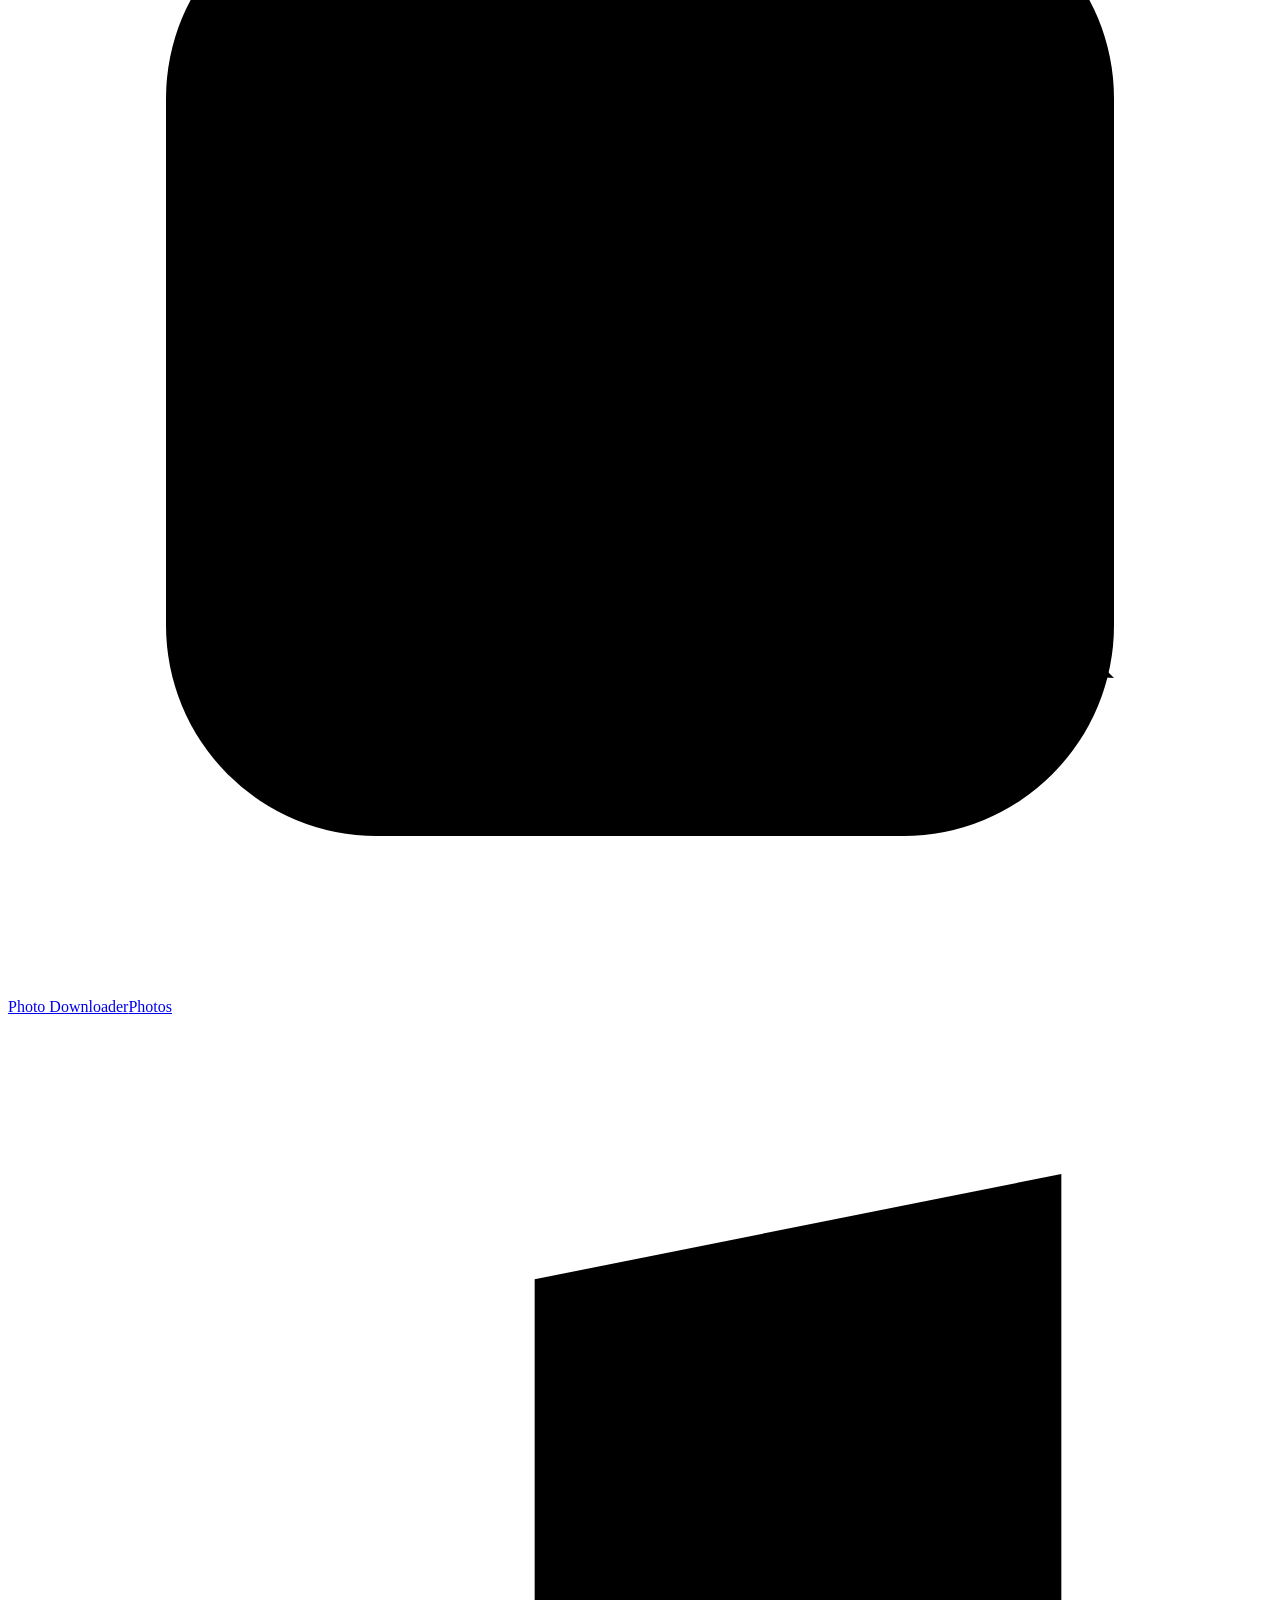
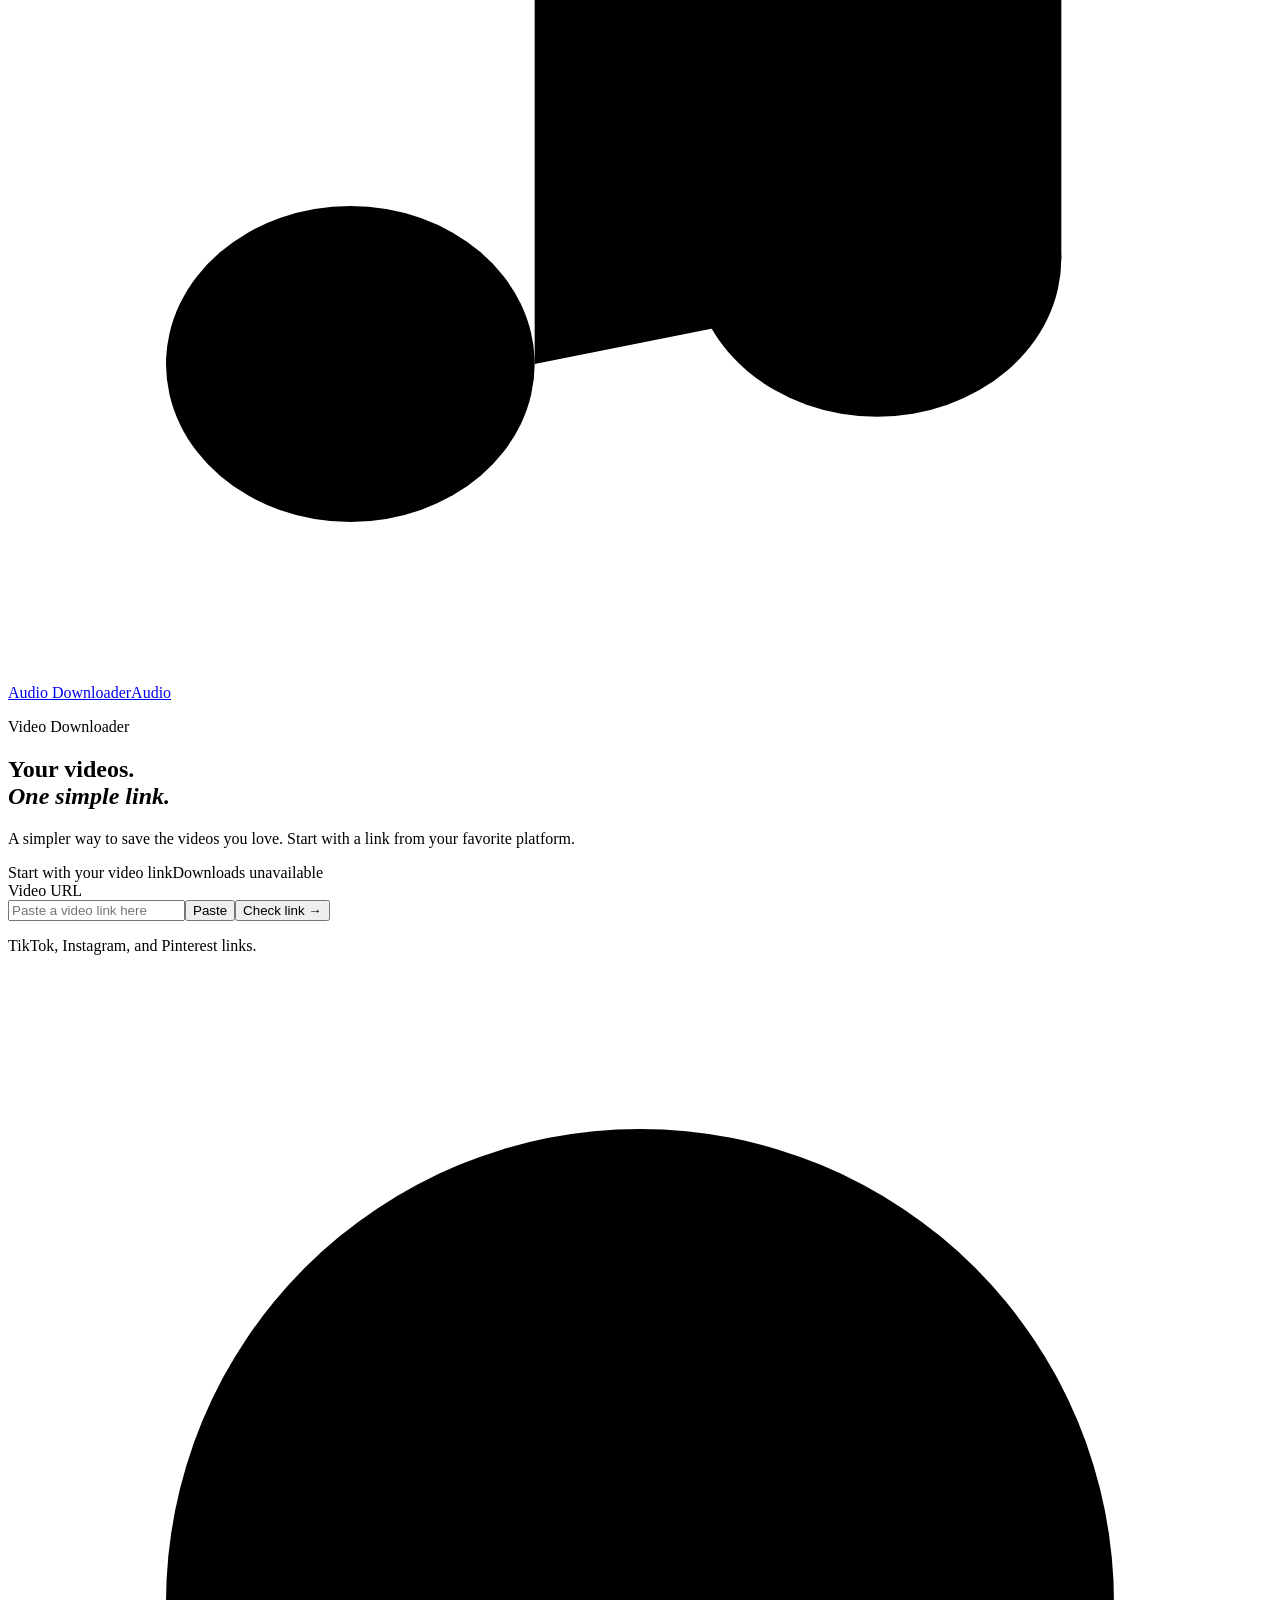
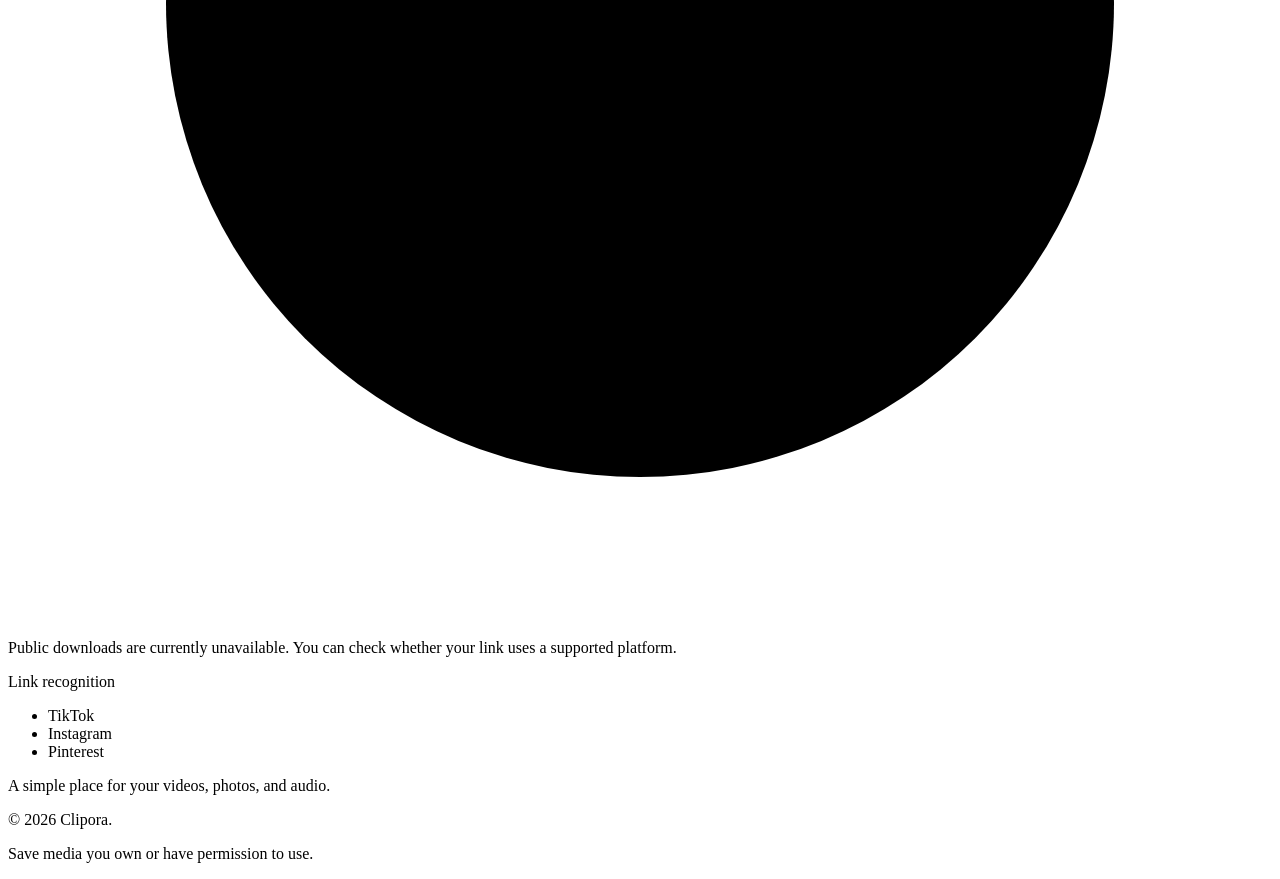
==== commit 0fb93c43: "Hide YouTube from the public UI while keeping local recognition" ====
--- a/backend/clipora_v8_web/index.html
+++ b/backend/clipora_v8_web/index.html
@@ -29,24 +29,24 @@
         <form id="downloadForm">
           <label for="url" id="url-label">Video URL</label>
           <div class="input-row"><input type="url" id="url" required maxlength="2048" autocomplete="off" spellcheck="false" placeholder="Paste a video link here" aria-describedby="platform-help download-notice"><button class="button quiet" id="paste-link" type="button">Paste</button><button class="button primary" id="check-link" type="submit">Check link <span aria-hidden="true">→</span></button></div>
-          <p id="platform-help" class="input-help">YouTube, TikTok, Instagram, and Pinterest links.</p>
+          <p id="platform-help" class="input-help">TikTok, Instagram, and Pinterest links.</p>
         </form>
         <div id="result" class="result" role="status" aria-live="polite" aria-atomic="true" hidden><strong id="result-title"></strong><p id="result-description"></p></div>
         <div id="preview-card" class="preview-card" hidden>
           <div class="preview-stage" id="preview-stage">
             <video id="preview-video" class="preview-media" controls playsinline preload="metadata" hidden></video>
             <audio id="preview-audio" class="preview-media" controls preload="metadata" hidden></audio>
-            <img id="preview-image" class="preview-media" alt="Bundled sample preview" hidden>
+            <img id="preview-image" class="preview-media" alt="" hidden>
             <p id="preview-placeholder" class="preview-placeholder">Loading preview…</p>
           </div>
           <div class="preview-head">
-            <span class="preview-badge">Sample</span>
+            <span id="preview-badge" class="preview-badge"></span>
             <span id="preview-platform" class="preview-platform"></span>
             <span id="preview-duration" class="preview-duration"></span>
           </div>
           <h2 id="preview-title" class="preview-title"></h2>
           <p id="preview-caption" class="preview-caption"></p>
-          <p class="preview-note">Bundled sample media. The post you pasted was not fetched or inspected.</p>
+          <p id="preview-note" class="preview-note"></p>
         </div>
         <fieldset id="video-formats" class="format-picker" aria-describedby="format-note" hidden>
           <legend>Choose download type</legend>
@@ -63,7 +63,7 @@
         </div>
         <p id="download-notice" class="notice"><svg viewBox="0 0 24 24" aria-hidden="true"><circle cx="12" cy="12" r="9"/><path d="M12 11v6M12 7h.01"/></svg><span id="download-notice-text">Public downloads are currently unavailable. You can check whether your link uses a supported platform.</span></p>
       </div>
-      <div class="platforms" aria-label="Recognized platforms"><span class="platform-caption">Link recognition</span><ul id="platform-list"><li>YouTube</li><li>TikTok</li><li>Instagram</li><li>Pinterest</li></ul></div>
+      <div class="platforms" aria-label="Recognized platforms"><span class="platform-caption">Link recognition</span><ul id="platform-list"><li>TikTok</li><li>Instagram</li><li>Pinterest</li></ul></div>
     </section>
     <noscript><p class="noscript-note">Enable JavaScript to switch downloaders and check links. Public downloads are currently unavailable.</p></noscript>
     <div class="product-note"><span class="note-rule" aria-hidden="true"></span><p>A simple place for your videos, photos, and audio.</p><span class="note-rule" aria-hidden="true"></span></div>
